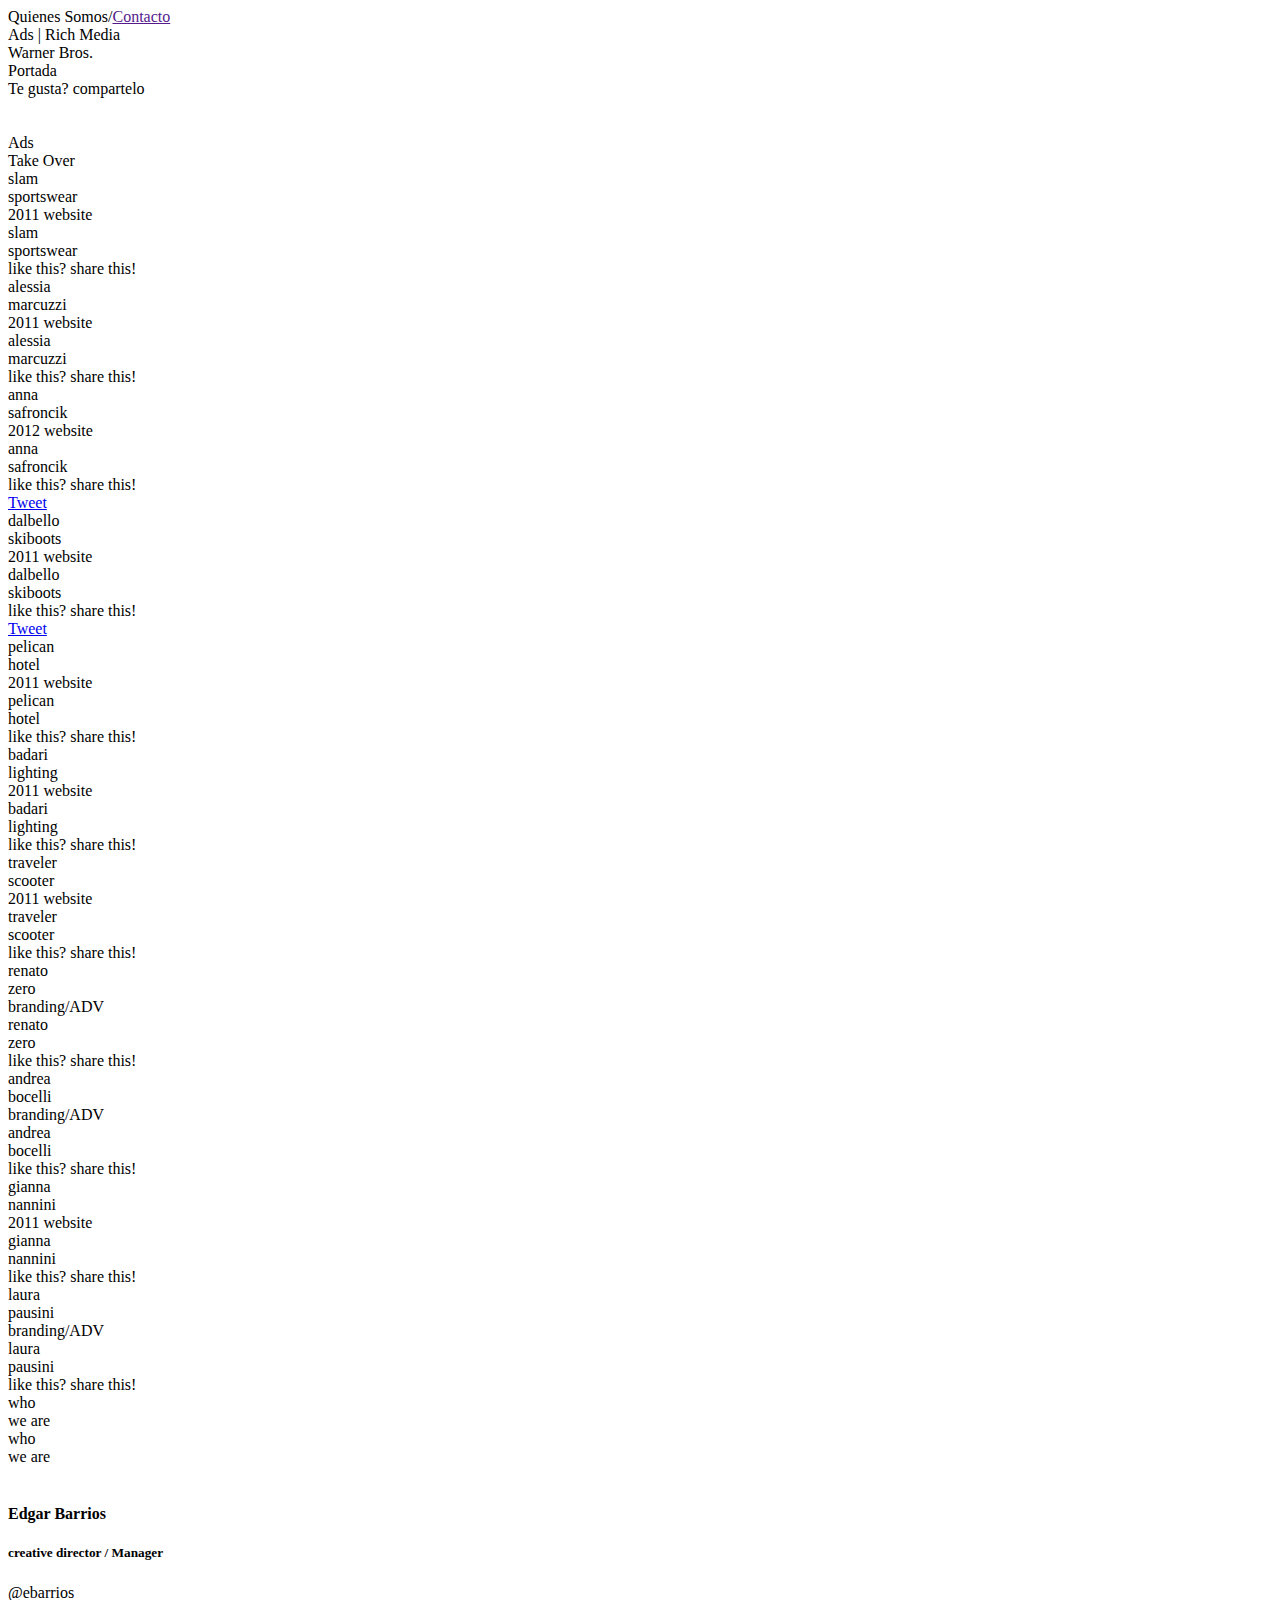
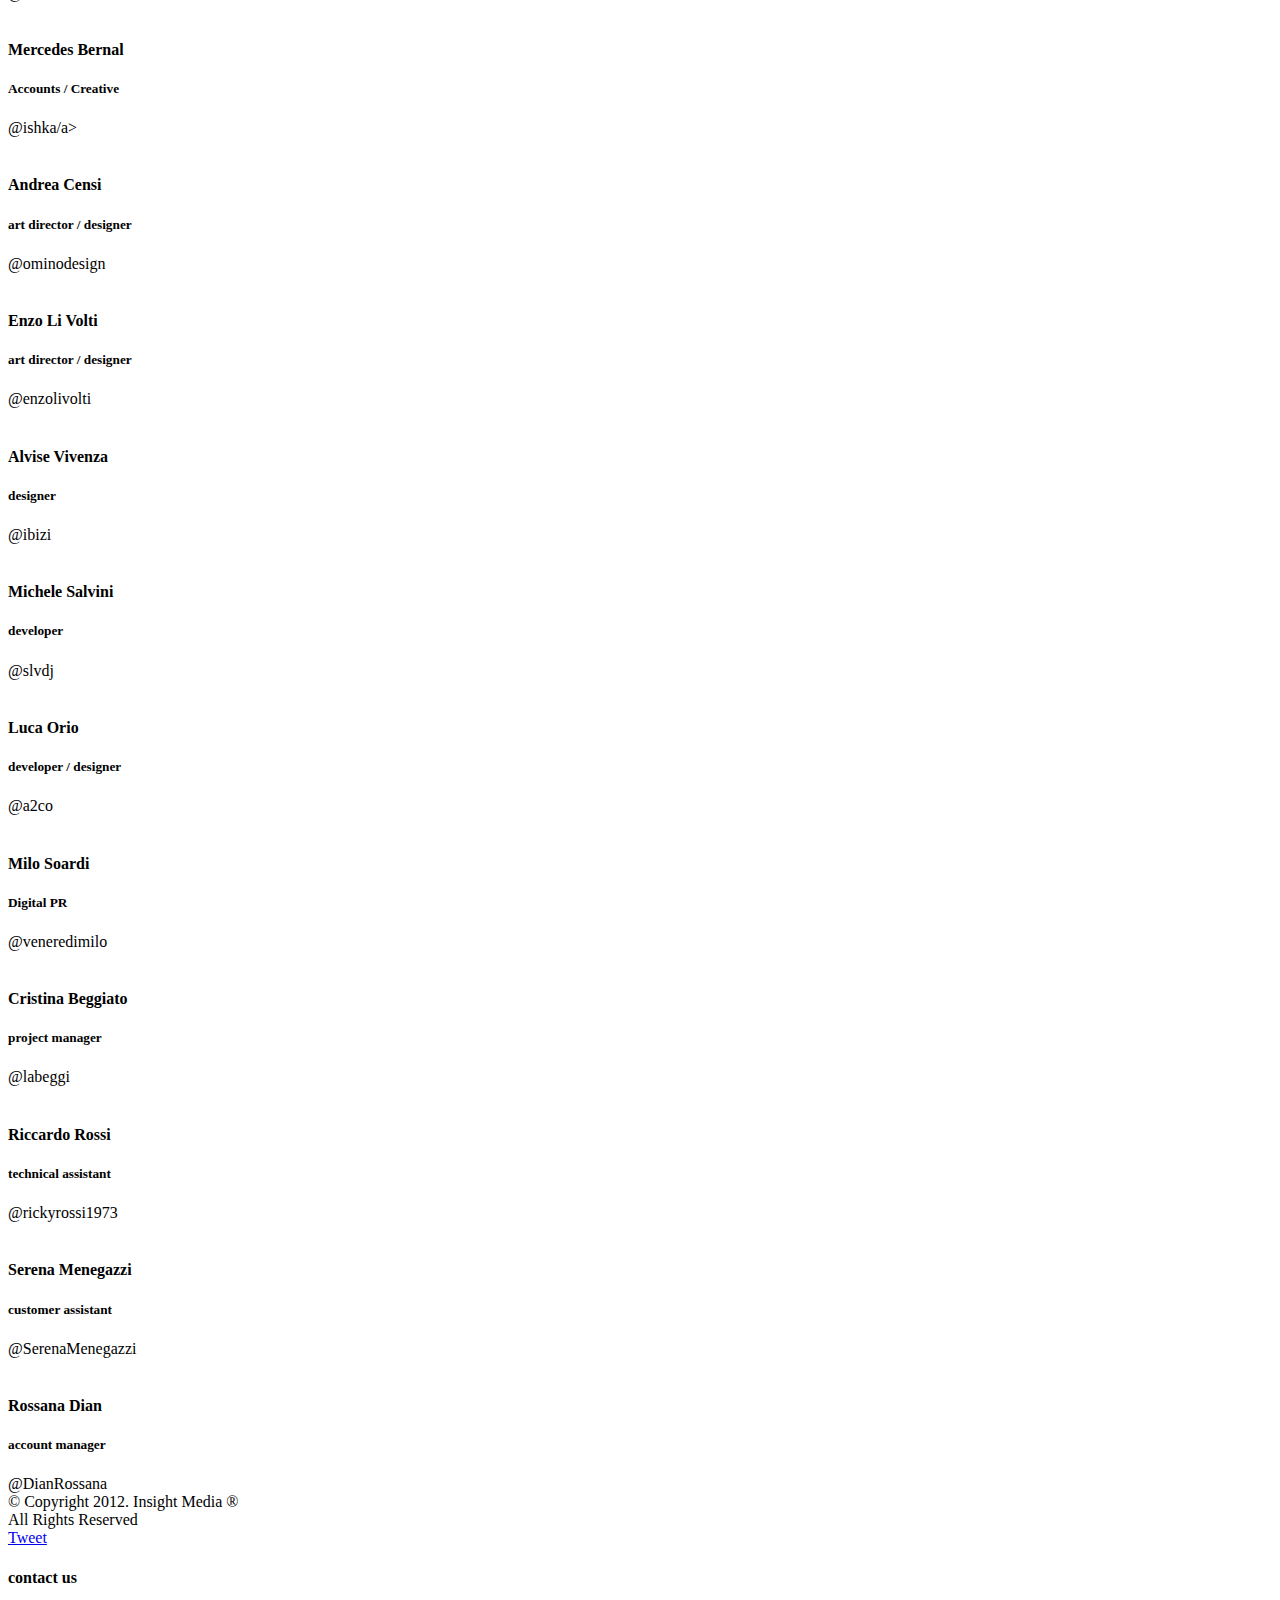
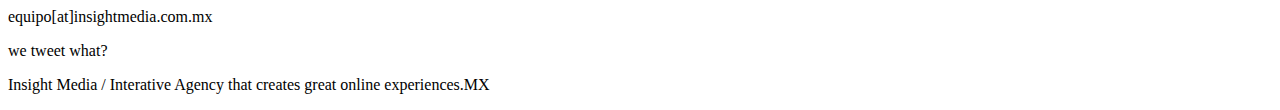
==== site/es/index.html @ fb59b944 "Merge pull request #1 from IMMX/Site-v1.23" ====
<!DOCTYPE html PUBLIC "-//W3C//DTD XHTML+RDFa 1.1//EN"
	"http://www.w3.org/MarkUp/DTD/xhtml-rdfa-2.dtd">

<html xmlns="http://www.w3.org/1999/xhtml" version="XHTML+RDFa 1.1" xmlns:og="http://ogp.me/ns#" xmlns:fb="http://www.facebook.com/2008/fbml" xml:lang="en" lang="en">
<head>
	<meta http-equiv="Content-Type" content="text/html; charset=utf-8"/>
	<meta name="description" content="" />
	<meta property="og:image" content="" />
	<meta property="og:title" content="Insight Media" />
	<meta property="og:description" content="Interactive Agency that creates great online experiences." />
	<link rel="shortcut icon" href="../images/favicon.ico" type="image/x-icon" />
	<link rel="stylesheet" href="../fonts/stylesheet.css" type="text/css" media="screen" charset="utf-8"/>
	<link rel="stylesheet" href="../css/shared.css?v=v0.2.20" type="text/css" media="screen" charset="utf-8"/>
	<!--[if IE]><link rel="stylesheet" href="../css/ie-v=v0.2.20.css" type="text/css" media="screen" charset="utf-8"/><![endif]-->
	<link rel="stylesheet" href="../css/home-v=v0.2.20.css" type="text/css" media="screen" charset="utf-8"/>

		<!-- Chang URLs to wherever Video.js files will be hosted -->
  <link href="../com.videojs/video-js.css" rel="stylesheet" type="text/css">
  <!-- video.js must be in the <head> for older IEs to work. -->
  <script src="../com.videojs/video.js"></script>

	<!-- <script type="text/javascript" src="http://maps.google.com/maps/api/js?sensor=false"></script> -->
	<!-- <script src="http://ajax.googleapis.com/ajax/libs/mootools/1.3.0/mootools-yui-compressed.js" type="text/javascript" charset="utf-8"></script> -->
	<script src="../js/lib/mootools-core-1.4.5-full-compat.js" type="text/javascript" charset="utf-8"></script>
	<script src="../js/lib/mootools-more-1.3.2.1.js" type="text/javascript" charset="utf-8"></script>
	<script src="../js/lib/powertools-1.1.0.js" type="text/javascript" charset="utf-8"></script>
	<script src="../js/lib/spin.min.js" type="text/javascript" charset="utf-8"></script>
	<script src="../js/shared.js?v=v0.2.20" type="text/javascript" charset="utf-8"></script>
	<script src="../js/home.js?v=v0.2.20" type="text/javascript" charset="utf-8"></script>

	<title>Insight Media</title>
</head>
<body id="page-home">
<style type="text/css">
#centerDiv{
	width: 100%;
	margin: 180px auto;
	text-align: center;
	background-color: transparent;
}
</style>
		
		</div><div id="header">
		<div id="logo">
			<div><div></div></div>
			<div id="loading"></div>
		</div>
		<div id="menu"><a class="who">Quienes Somos</a><span>/</span><a href="" class="contact">Contacto</a></div>
	</div>
	<div id="loadbar"></div>
	<div id="map">
	</div>
	<div id="layer"></div>
	<div id="page-content">
	<div class="project-container" name="portada">
	<div class="project portada">
		<div class="block loaded" id="portada-cover">
			<div class="highlight loaded">
				<div class="title-sx">
					<span class="project-name first">Ads | Rich Media</span><br />
					<span class="project-name second">Warner Bros.</span><br />
					<span class="descriptionas"></span>
				</div>
			</div>
			<div class="bollonzo">
				<div><span>Portada<br/></span></div>
			</div>
		</div>
		<div url="../images/portada/interior4_dongato.jpg" class="block second"><span></span></div>
		<div url="../images/portada/interior2_dongato.jpg" class="block third"><span></span></div>
		<div url="../images/portada/interior3_dongato.jpg" class="block fourth"><span></span></div>
		<div class="block share" url="../images/scozzese-design.png">
			<div class="social">
				<span class="likethis">Te gusta?</span>
				<span class="sharethis">compartelo</span>
				<div class="facebook">
					
				</div>
				<div class="twitter">
					
				</div>

			</div>
			<span></span>
		</div>
		</div>
</div>
<div class="project-container" name="takeover">
	<div class="project takeover">
		<div class="block loaded" id="takeover-cover">
			<div class="highlight loaded">
				<div class="title-sx">
					<span class="project-name first"></span><br />
					<span class="project-name second"></span><br />
					<span class="description"></span>
				</div>
			</div>
			<div class="bollonzo">
				<div><span>Ads<br />Take Over</span></div>
			</div>
		</div>
		<div url="../images/takeover/take_journey.jpg" class="block second"><span></span></div>
		<div url="../images/takeover/take_cut.jpg" class="block third"><span></span></div>
		<div url="../images/takeover/take_sprite.jpg" class="block fourth"><span></span></div>
		<div url="../images/takeover/take_gnc.jpg" class="block fifth"><span></span></div>
	</div>
</div>
<div class="project-container" name="slam">
	<div class="project slam">
		<div class="block loaded" id="slam-cover">
			<div class="highlight loaded">
				<div class="title-dx">
					<span class="project-name first">slam</span><br />
					<span class="project-name second tall">sportswear</span><br />
					<span class="description under-tall">2011 website</span>
				</div>
			</div>
			<div class="bollonzo">
				<div><span>slam<br />sportswear</span></div>
			</div>
		</div>
		<div url="../images/slam/slam01.jpg" class="block second"><span></span></div>
		<div url="../images/slam/slam02.jpg" class="block third"><span></span></div>
		<div url="../images/slam/slam03.jpg" class="block fourth"><span></span></div>
		<div url="../images/slam/slam04.jpg" class="block fifth"><span></span></div>
		<div class="block share" url="../images/scozzese-design.png">
			<div class="social">
				<span class="likethis">like this?</span>
				<span class="sharethis">share this!</span>
				<div class="facebook">
					
				</div>
				<div class="twitter">
					
				</div>
			</div>
			<span></span>
		</div>
	</div>
</div>
<div class="project-container" name="alessiamarcuzzi">
	<div class="project alessiamarcuzzi">
		<div class="block dark loaded" id="alessiamarcuzzi-cover">
			<div class="highlight loaded">
				<div class="title-sx">
					<span class="project-name first">alessia</span><br />
					<span class="project-name second">marcuzzi</span><br />
					<span class="description">2011 website</span>
				</div>
			</div>
			<div class="bollonzo">
				<div><span>alessia<br />marcuzzi</span></div>
			</div>
		</div>
		<div url="../images/alessiamarcuzzi/alessiamarcuzzi01.jpg" class="block dark second"><span></span></div>
		<div url="../images/alessiamarcuzzi/alessiamarcuzzi02.jpg"  class="block dark third"><span></span></div>
		<div url="../images/alessiamarcuzzi/alessiamarcuzzi03.jpg"  class="block dark fourth"><span></span></div>
		<div class="block share" url="../images/scozzese-design.png">
			<div class="social">
				<span class="likethis">like this?</span>
				<span class="sharethis">share this!</span>
				<div class="facebook">
					
				</div>
				<div class="twitter">
					
				</div>
			</div>
			<span></span>
		</div>
	</div>
</div>
<div class="project-container" name="annasafroncik">
	<div class="project annasafroncik">
		<div class="block dark loaded" id="annasafroncik-cover">
			<div class="highlight loaded">
				<div class="title-dx">
					<span class="project-name first">anna</span><br />
					<span class="project-name second">safroncik</span><br />
					<span class="description">2012 website</span>
				</div>
			</div>
			<div class="bollonzo">
				<div><span>anna<br />safroncik</span></div>
			</div>
		</div>
		<div url="../images/annasafroncik/annasafroncik01.jpg" class="block dark second"><span></span></div>
		<div url="../images/annasafroncik/annasafroncik02.jpg"  class="block dark third"><span></span></div>
		<div class="block share" url="../images/scozzese-design.png">
			<div class="social">
				<span class="likethis">like this?</span>
				<span class="sharethis">share this!</span>
				<div class="facebook">
					<fb:like send="false" layout="box_count" width="90" show_faces="false" href="http://www.insightmedia.commx"></fb:like>
				</div>
				<div class="twitter">
					<a href="http://twitter.com/share" class="twitter-share-button" data-text="" data-url="http://www.imedia" data-count="vertical" data-lang="it">Tweet</a>
				</div>
			</div>
			<span></span>
		</div>
	</div>
</div>
<div class="project-container" name="dalbello">
	<div class="project dalbello">
		<div class="block loaded" id="dalbello-cover">
			<div class="highlight loaded">
				<div class="title-dx">
					<span class="project-name first">dalbello</span><br />
					<span class="project-name second">skiboots</span><br />
					<span class="description">2011 website</span>
				</div>
			</div>
			<div class="bollonzo">
				<div><span>dalbello<br />skiboots</span></div>
			</div>
		</div>
		<div url="../images/dalbello/dalbello01.jpg" class="block second"><span></span></div>
		<div url="../images/dalbello/dalbello02.jpg" class="block third"><span></span></div>
		<div url="../images/dalbello/dalbello03.jpg" class="block fourth"><span></span></div>
		<div url="../images/dalbello/dalbello04.jpg" class="block fifth"><span></span></div>
		<div class="block share" url="../images/scozzese-design.png">
			<div class="social">
				<span class="likethis">like this?</span>
				<span class="sharethis">share this!</span>
				<div class="facebook">
					<fb:like send="false" layout="box_count" width="90" show_faces="false" href="http://www.insightmedia.com.mx"></fb:like>
				</div>
				<div class="twitter">
					<a href="http://twitter.com/share" class="twitter-share-button" data-text="" data-url="http://www.insightmedia.com.mx" data-count="vertical" data-lang="it">Tweet</a>
				</div>
			</div>
			<span></span>
		</div>
	</div>
</div>
<div class="project-container" name="pelicanhotel">
	<div class="project pelicanhotel">
		<div class="block dark loaded" id="pelicanhotel-cover">
			<div class="highlight loaded">
				<div class="title-sx">
					<span class="project-name first tall" style="z-index:70;">pelican</span><br />
					<span class="project-name second">hotel</span><br />
					<span class="description">2011 website</span>
				</div>
			</div>
			<div class="bollonzo">
				<div><span>pelican<br />hotel</span></div>
			</div>
		</div>
		<div url="../images/pelicanhotel/pelicanhotel01.jpg" class="block dark second"><span></span></div>
		<div url="../images/pelicanhotel/pelicanhotel02.jpg" class="block dark third"><span></span></div>
		<div url="../images/pelicanhotel/pelicanhotel03.jpg" class="block dark fourth"><span></span></div>
		<div url="../images/pelicanhotel/pelicanhotel04.jpg" class="block dark fifth"><span></span></div>
		<div class="block share" url="../images/scozzese-design.png">
			<div class="social">
				<span class="likethis">like this?</span>
				<span class="sharethis">share this!</span>
				<div class="facebook">
				
				</div>
				<div class="twitter">
					
				</div>
			</div>
			<span></span>
		</div>
	</div>
</div>
<div class="project-container" name="badarilighting">
	<div class="project badarilighting">
		<div class="block loaded" id="badarilighting-cover">
			<div class="highlight loaded">
				<div class="title-dx">
					<span class="project-name first">badari</span><br />
					<span class="project-name second tall">lighting</span><br />
					<span class="description under-tall">2011 website</span>
				</div>
			</div>
			<div class="bollonzo">
				<div><span>badari<br />lighting</span></div>
			</div>
		</div>
		<div url="../images/badarilighting/badarilighting01.jpg" class="block second"><span></span></div>
		<div url="../images/badarilighting/badarilighting02.jpg" class="block third"><span></span></div>
		<div url="../images/badarilighting/badarilighting03.jpg" class="block fourth"><span></span></div>
		<div url="../images/badarilighting/badarilighting04.jpg" class="block fifth"><span></span></div>
		<div class="block share" url="../images/scozzese-design.png">
			<div class="social">
				<span class="likethis">like this?</span>
				<span class="sharethis">share this!</span>
				<div class="facebook">
					
				</div>
				<div class="twitter">
					
				</div>
			</div>
			<span></span>
		</div>
	</div>
</div>
<div class="project-container" name="traveler">
	<div class="project traveler">
		<div class="block loaded dark" id="traveler-cover">
			<div class="highlight loaded">
				<div class="title-sx">
					<span class="project-name first">traveler</span><br />
					<span class="project-name second">scooter</span><br />
					<span class="description">2011 website</span>
				</div>
			</div>
			<div class="bollonzo">
				<div><span>traveler<br />scooter</span></div>
			</div>
		</div>
		<div url="../images/traveler/traveler01.jpg" class="block dark second"><span></span></div>
		<div url="../images/traveler/traveler02.jpg" class="block dark third"><span></span></div>
		<div url="../images/traveler/traveler03.jpg" class="block dark fourth"><span></span></div>
		<div class="block share" url="../images/scozzese-design.png">
			<div class="social">
				<span class="likethis">like this?</span>
				<span class="sharethis">share this!</span>
				<div class="facebook">
					
				</div>
				<div class="twitter">
					
				</div>
			</div>
			<span></span>
		</div>
	</div>
</div>
<div class="project-container" name="renatozero">
	<div class="project renatozero">
		<div class="block loaded" id="renatozero-cover">
			<div class="highlight loaded">
				<div class="title-dx">
					<span class="project-name first">renato</span><br />
					<span class="project-name second">zero</span><br />
					<span class="description">branding/ADV</span>
				</div>
			</div>
			<div class="bollonzo">
				<div><span>renato<br />zero</span></div>
			</div>
		</div>
		<div url="../images/renatozero/renatozero01.jpg" class="block second"><span></span></div>
		<div url="../images/renatozero/renatozero02.jpg" class="block third"><span></span></div>
		<div url="../images/renatozero/renatozero03.jpg" class="block fourth"><span></span></div>
		<div url="../images/renatozero/renatozero04.jpg" class="block fifth"><span></span></div>
		<div url="../images/renatozero/renatozero05.jpg" class="block sixth"><span></span></div>
		<div url="../images/renatozero/renatozero06.jpg" class="block seventh"><span></span></div>
		<div url="../images/renatozero/renatozero07.jpg" class="block eightieth"><span></span></div>
		<div class="block share" url="../images/scozzese-design.png">
			<div class="social">
				<span class="likethis">like this?</span>
				<span class="sharethis">share this!</span>
				<div class="facebook">
					
				</div>
				<div class="twitter">
					
				</div>
			</div>
			<span></span>
		</div>
	</div>
</div>
<div class="project-container" name="andreabocelli">
	<div class="project andreabocelli">
		<div class="block loaded" id="andreabocelli-cover">
			<div class="highlight loaded">
				<div class="title-sx">
					<span class="project-name first">andrea</span><br />
					<span class="project-name second">bocelli</span><br />
					<span class="description">branding/ADV</span>
				</div>
			</div>
			<div class="bollonzo">
				<div><span>andrea<br />bocelli</span></div>
			</div>
		</div>
		<div url="../images/andreabocelli/andreabocelli01.jpg" class="block second"><span></span></div>
		<div url="../images/andreabocelli/andreabocelli02.jpg" class="block third"><span></span></div>
		<div url="../images/andreabocelli/andreabocelli03.jpg" class="block fourth"><span></span></div>
		<div url="../images/andreabocelli/andreabocelli04.jpg" class="block fifth"><span></span></div>
		<div class="block share" url="../images/scozzese-design.png">
			<div class="social">
				<span class="likethis">like this?</span>
				<span class="sharethis">share this!</span>
				<div class="facebook">
					
				</div>
				<div class="twitter">
					
				</div>
			</div>
			<span></span>
		</div>
	</div>
</div>
<div class="project-container" name="giannanannini">
	<div class="project giannanannini">
		<div class="block loaded" id="giannanannini-cover">
			<div class="highlight loaded">
				<div class="title-dx">
					<span class="project-name first" style="z-index:70;">gianna</span><br />
					<span class="project-name second">nannini</span><br />
					<span class="description">2011 website</span>
				</div>
			</div>
			<div class="bollonzo">
				<div><span>gianna<br />nannini</span></div>
			</div>
		</div>
		<div url="../images/giannanannini/giannanannini01.jpg" class="block second"><span></span></div>
		<div url="../images/giannanannini/giannanannini02.jpg" class="block third"><span></span></div>
		<div url="../images/giannanannini/giannanannini03.jpg" class="block fourth"><span></span></div>
		<div class="block share" url="../images/scozzese-design.png">
			<div class="social">
				<span class="likethis">like this?</span>
				<span class="sharethis">share this!</span>
				<div class="facebook">
					
				</div>
				<div class="twitter">
					
				</div>
			</div>
			<span></span>
		</div>
	</div>
</div>
<div class="project-container" name="laurapausini">
	<div class="project laurapausini">
		<div class="block loaded" id="laurapausini-cover">
			<div class="highlight loaded">
				<div class="title-sx">
					<span class="project-name first">laura</span><br />
					<span class="project-name second tall">pausini</span><br />
					<span class="description under-tall">branding/ADV</span>
				</div>
			</div>
			<div class="bollonzo">
				<div><span>laura<br />pausini</span></div>
			</div>
		</div>
		<div url="../images/laurapausini/laurapausini01.jpg" class="block second"><span></span></div>
		<div url="../images/laurapausini/laurapausini02.jpg" class="block third"><span></span></div>
		<div url="../images/laurapausini/laurapausini03.jpg" class="block fourth"><span></span></div>
		<div url="../images/laurapausini/laurapausini04.jpg" class="block dark fifth"><span></span></div>
		<div class="block share" url="../images/scozzese-design.png">
			<div class="social">
				<span class="likethis">like this?</span>
				<span class="sharethis">share this!</span>
				<div class="facebook">
					
				</div>
				<div class="twitter">
					
				</div>
			</div>
			<span></span>
		</div>
	</div>
</div>
<div class="project-container" name="staff">
	<div class="project staff">
		<div class="block loaded" id="staff-cover">
			<div class="highlight loaded">
				<div class="title-sx">
					<span class="project-name first">who</span><br />
					<span class="project-name second">we are</span><br />
				</div>
			</div>
			<div class="bollonzo">
				<div><span>who<br />we are</span></div>
			</div>
		</div>
		<div class="block" url="../images/scozzese-design.png" animation-in="enterStaff" animation-out="leaveStaff">
			<div class="staff-container stefanoscozzese">
				<img src="" width="128" />
				<h4>Edgar Barrios</h4>
				<h5>creative director / Manager</h5>
				<p></p>
				<a>@ebarrios</a>
				<script type="text/javascript">
				function twitterCallBackstefanoscozzese(data) {
					$$('.staff-container.stefanoscozzese > p').set('html', data[0].text.replace(
						"/([\\n]+)/","<br />"
					));
					$$('.staff-container.stefanoscozzese > img').set('src', data[0].user.profile_image_url.replace("_normal","_reasonably_small"));
				}
				window.addEvent('load', function () {
					new Element(
						"script",
						{
							"type": "text/javascript",
							"async": true,
							"src": ""
						}
					).inject($(document.head), "bottom");
				});
				</script>
			</div>
			<span></span>
		</div>
		<div class="block" url="../images/scozzese-design.png" animation-in="enterStaff" animation-out="leaveStaff">
			<div class="staff-container MGrisi">
				<img src="" width="128" />
				<h4>Mercedes Bernal</h4>
				<h5>Accounts / Creative</h5>
				<p></p>
				<a>@ishka/a>
				<script type="text/javascript">
				function twitterCallBackMGrisi(data) {
					$$('.staff-container.MGrisi > p').set('html', data[0].text.replace(
						"/([\\n]+)/","<br />"
					));
					$$('.staff-container.MGrisi > img').set('src', data[0].user.profile_image_url.replace("_normal","_reasonably_small"));
				}
				window.addEvent('load', function () {
					new Element(
						"script",
						{
							"type": "text/javascript",
							"async": true,
							"src": ""
						}
					).inject($(document.head), "bottom");
				});
				</script>
			</div>
			<span></span>
		</div>
		<div class="block" url="../images/scozzese-design.png" animation-in="enterStaff" animation-out="leaveStaff">
			<div class="staff-container ominodesign">
				<img src="" width="128" />
				<h4>Andrea Censi</h4>
				<h5>art director / designer</h5>
				<p></p>
				<a>@ominodesign</a>
				<script type="text/javascript">
				function twitterCallBackominodesign(data) {
					$$('.staff-container.ominodesign > p').set('html', data[0].text.replace(
						"/([\\n]+)/","<br />"
					));
					$$('.staff-container.ominodesign > img').set('src', data[0].user.profile_image_url.replace("_normal","_reasonably_small"));
				}
				window.addEvent('load', function () {
					new Element(
						"script",
						{
							"type": "text/javascript",
							"async": true,
							"src": ""
						}
					).inject($(document.head), "bottom");
				});
				</script>
			</div>
			<span></span>
		</div>
		<div class="block" url="../images/scozzese-design.png" animation-in="enterStaff" animation-out="leaveStaff">
			<div class="staff-container enzolivolti">
				<img src="" width="128" />
				<h4>Enzo Li Volti</h4>
				<h5>art director / designer</h5>
				<p></p>
				<a>@enzolivolti</a>
				<script type="text/javascript">
				function twitterCallBackenzolivolti(data) {
					$$('.staff-container.enzolivolti > p').set('html', data[0].text.replace(
						"/([\\n]+)/","<br />"
					));
					$$('.staff-container.enzolivolti > img').set('src', data[0].user.profile_image_url.replace("_normal","_reasonably_small"));
				}
				window.addEvent('load', function () {
					new Element(
						"script",
						{
							"type": "text/javascript",
							"async": true,
							"src": ""
						}
					).inject($(document.head), "bottom");
				});
				</script>
			</div>
			<span></span>
		</div>
		<div class="block" url="../images/scozzese-design.png" animation-in="enterStaff" animation-out="leaveStaff">
			<div class="staff-container ibizi">
				<img src="" width="128" />
				<h4>Alvise Vivenza</h4>
				<h5>designer</h5>
				<p></p>
				<a>@ibizi</a>
				<script type="text/javascript">
				function twitterCallBackibizi(data) {
					$$('.staff-container.ibizi > p').set('html', data[0].text.replace(
						"/([\\n]+)/","<br />"
					));
					$$('.staff-container.ibizi > img').set('src', data[0].user.profile_image_url.replace("_normal","_reasonably_small"));
				}
				window.addEvent('load', function () {
					new Element(
						"script",
						{
							"type": "text/javascript",
							"async": true,
							"src": ""
						}
					).inject($(document.head), "bottom");
				});
				</script>
			</div>
			<span></span>
		</div>
		<div class="block" url="../images/scozzese-design.png" animation-in="enterStaff" animation-out="leaveStaff">
			<div class="staff-container slvdj">
				<img src="" width="128" />
				<h4>Michele Salvini</h4>
				<h5>developer</h5>
				<p></p>
				<a>@slvdj</a>
				<script type="text/javascript">
				function twitterCallBackslvdj(data) {
					$$('.staff-container.slvdj > p').set('html', data[0].text.replace(
						"/([\\n]+)/","<br />"
					));
					$$('.staff-container.slvdj > img').set('src', data[0].user.profile_image_url.replace("_normal","_reasonably_small"));
				}
				window.addEvent('load', function () {
					new Element(
						"script",
						{
							"type": "text/javascript",
							"async": true,
							"src": ""
						}
					).inject($(document.head), "bottom");
				});
				</script>
			</div>
			<span></span>
		</div>
		<div class="block" url="../images/scozzese-design.png" animation-in="enterStaff" animation-out="leaveStaff">
			<div class="staff-container a2co">
				<img src="" width="128" />
				<h4>Luca Orio</h4>
				<h5>developer / designer</h5>
				<p></p>
				<a>@a2co</a>
				<script type="text/javascript">
				function twitterCallBacka2co(data) {
					$$('.staff-container.a2co > p').set('html', data[0].text.replace(
						"/([\\n]+)/","<br />"
					));
					$$('.staff-container.a2co > img').set('src', data[0].user.profile_image_url.replace("_normal","_reasonably_small"));
				}
				window.addEvent('load', function () {
					new Element(
						"script",
						{
							"type": "text/javascript",
							"async": true,
							"src": ""
						}
					).inject($(document.head), "bottom");
				});
				</script>
			</div>
			<span></span>
		</div>
		<div class="block" url="../images/scozzese-design.png" animation-in="enterStaff" animation-out="leaveStaff">
			<div class="staff-container veneredimilo">
				<img src="" width="128" />
				<h4>Milo Soardi</h4>
				<h5>Digital PR</h5>
				<p></p>
				<a>@veneredimilo</a>
				<script type="text/javascript">
				function twitterCallBackveneredimilo(data) {
					$$('.staff-container.veneredimilo > p').set('html', data[0].text.replace(
						"/([\\n]+)/","<br />"
					));
					$$('.staff-container.veneredimilo > img').set('src', data[0].user.profile_image_url.replace("_normal","_reasonably_small"));
				}
				window.addEvent('load', function () {
					new Element(
						"script",
						{
							"type": "text/javascript",
							"async": true,
							"src": ""
						}
					).inject($(document.head), "bottom");
				});
				</script>
			</div>
			<span></span>
		</div>
		<div class="block" url="../images/scozzese-design.png" animation-in="enterStaff" animation-out="leaveStaff">
			<div class="staff-container labeggi">
				<img src="" width="128" />
				<h4>Cristina Beggiato</h4>
				<h5>project manager</h5>
				<p></p>
				<a>@labeggi</a>
				<script type="text/javascript">
				function twitterCallBacklabeggi(data) {
					$$('.staff-container.labeggi > p').set('html', data[0].text.replace(
						"/([\\n]+)/","<br />"
					));
					$$('.staff-container.labeggi > img').set('src', data[0].user.profile_image_url.replace("_normal","_reasonably_small"));
				}
				window.addEvent('load', function () {
					new Element(
						"script",
						{
							"type": "text/javascript",
							"async": true,
							"src": ""
						}
					).inject($(document.head), "bottom");
				});
				</script>
			</div>
			<span></span>
		</div>
		<div class="block" url="../images/scozzese-design.png" animation-in="enterStaff" animation-out="leaveStaff">
			<div class="staff-container rickyrossi1973">
				<img src="" width="128" />
				<h4>Riccardo Rossi</h4>
				<h5>technical assistant</h5>
				<p></p>
				<a>@rickyrossi1973</a>
				<script type="text/javascript">
				function twitterCallBackrickyrossi1973(data) {
					$$('.staff-container.rickyrossi1973 > p').set('html', data[0].text.replace(
						"/([\\n]+)/","<br />"
					));
					$$('.staff-container.rickyrossi1973 > img').set('src', data[0].user.profile_image_url.replace("_normal","_reasonably_small"));
				}
				window.addEvent('load', function () {
					new Element(
						"script",
						{
							"type": "text/javascript",
							"async": true,
							"src": ""
						}
					).inject($(document.head), "bottom");
				});
				</script>
			</div>
			<span></span>
		</div>
		<div class="block" url="../images/scozzese-design.png" animation-in="enterStaff" animation-out="leaveStaff">
			<div class="staff-container SerenaMenegazzi">
				<img src="" width="128" />
				<h4>Serena Menegazzi</h4>
				<h5>customer assistant</h5>
				<p></p>
				<a>@SerenaMenegazzi</a>
				<script type="text/javascript">
				function twitterCallBackSerenaMenegazzi(data) {
					$$('.staff-container.SerenaMenegazzi > p').set('html', data[0].text.replace(
						"/([\\n]+)/","<br />"
					));
					$$('.staff-container.SerenaMenegazzi > img').set('src', data[0].user.profile_image_url.replace("_normal","_reasonably_small"));
				}
				window.addEvent('load', function () {
					new Element(
						"script",
						{
							"type": "text/javascript",
							"async": true,
							"src": ""
						}
					).inject($(document.head), "bottom");
				});
				</script>
			</div>
			<span></span>
		</div>
		<div class="block" url="../images/scozzese-design.png" animation-in="enterStaff" animation-out="leaveStaff">
			<div class="staff-container DianRossana">
				<img src="" width="128" />
				<h4>Rossana Dian</h4>
				<h5>account manager</h5>
				<p></p>
				<a>@DianRossana</a>
				<script type="text/javascript">
				function twitterCallBackDianRossana(data) {
					$$('.staff-container.DianRossana > p').set('html', data[0].text.replace(
						"/([\\n]+)/","<br />"
					));
					$$('.staff-container.DianRossana > img').set('src', data[0].user.profile_image_url.replace("_normal","_reasonably_small"));
				}
				window.addEvent('load', function () {
					new Element(
						"script",
						{
							"type": "text/javascript",
							"async": true,
							"src": ""
						}
					).inject($(document.head), "bottom");
				});
				</script>
			</div>
			<span></span>
		</div>
	</div>
</div>
<div class="project-container" id="footer-container" name="contacts">
	<div class="project">
		<div class="block loaded" id="footer">
			<div class="container">
				<div class="data">
					<span>© Copyright 2012. Insight Media ®<br />
All Rights Reserved</span>
				</div>
				<div class="social">
					<div>
						<a href="http://twitter.com/share" class="twitter-share-button" data-text="" data-count="horizontal" data-lang="it">Tweet</a>
						<script type="text/javascript" src="http://platform.twitter.com/widgets.js"></script>
					</div>
					<div class="google">
						<g:plusone size="medium" href="http://www.insightmedia.com.mx"></g:plusone>
					</div>
					<div class="facebook">
						<fb:like send="false" layout="button_count" width="90" show_faces="false" href="http://insightmedia.com.mx"></fb:like>
					</div>
				</div>
			</div>
			<div id="mailbutton">
				<h4>contact us</h4>
				<p id="mailto">equipo[at]insightmedia.com.mx</p>
			</div>
			<div class="sep">
				<div class="links">
					<a target="_blank" href="http://twitter.com/#!/imedia" class="twitter"></a>
					<a target="_blank" href="http://www.facebook.com/imedia" class="facebook"></a>
				</div>
			</div>
			<p id="wetweetwhat">we tweet what?</p>
			<div id="tweet">
			</div>
			<div class="sep"></div>
			<p id="claim">Insight Media / Interative Agency that creates great online experiences.<span id="seeya">MX</span></p>

		</div>
	</div>
</div>	</div>
	<div id="fb-root"></div>
	<script type="text/javascript">
		(function(d, s, id) {
			var js, fjs = d.getElementsByTagName(s)[0];
			if (d.getElementById(id)) {return;}
			js = d.createElement(s); js.id = id;
			js.src = "//connect.facebook.net/en_US/all.js#appId=&xfbml=1";
			fjs.parentNode.insertBefore(js, fjs);
		}(document, 'script', 'facebook-jssdk'));
		window.___gcfg = {lang: 'it'};
		(function() {
			var po = document.createElement('script'); po.type = 'text/javascript'; po.async = true;
			po.src = 'https://apis.google.com/js/plusone.js';
			var s = document.getElementsByTagName('script')[0]; s.parentNode.insertBefore(po, s);
		})();
		var gaJsHost = (("https:" == document.location.protocol) ? "https://ssl." : "http://www.");
		document.write(unescape("%3Cscript src='" + gaJsHost + "google-analytics.com/ga.js' type='text/javascript'%3E%3C/script%3E"));
		try {
			var pageTracker = _gat._getTracker("UA-2813872-10000");
			pageTracker._trackPageview();
		} catch(err) {}
	</script>

</body>
</html>
<!-- Localized -->
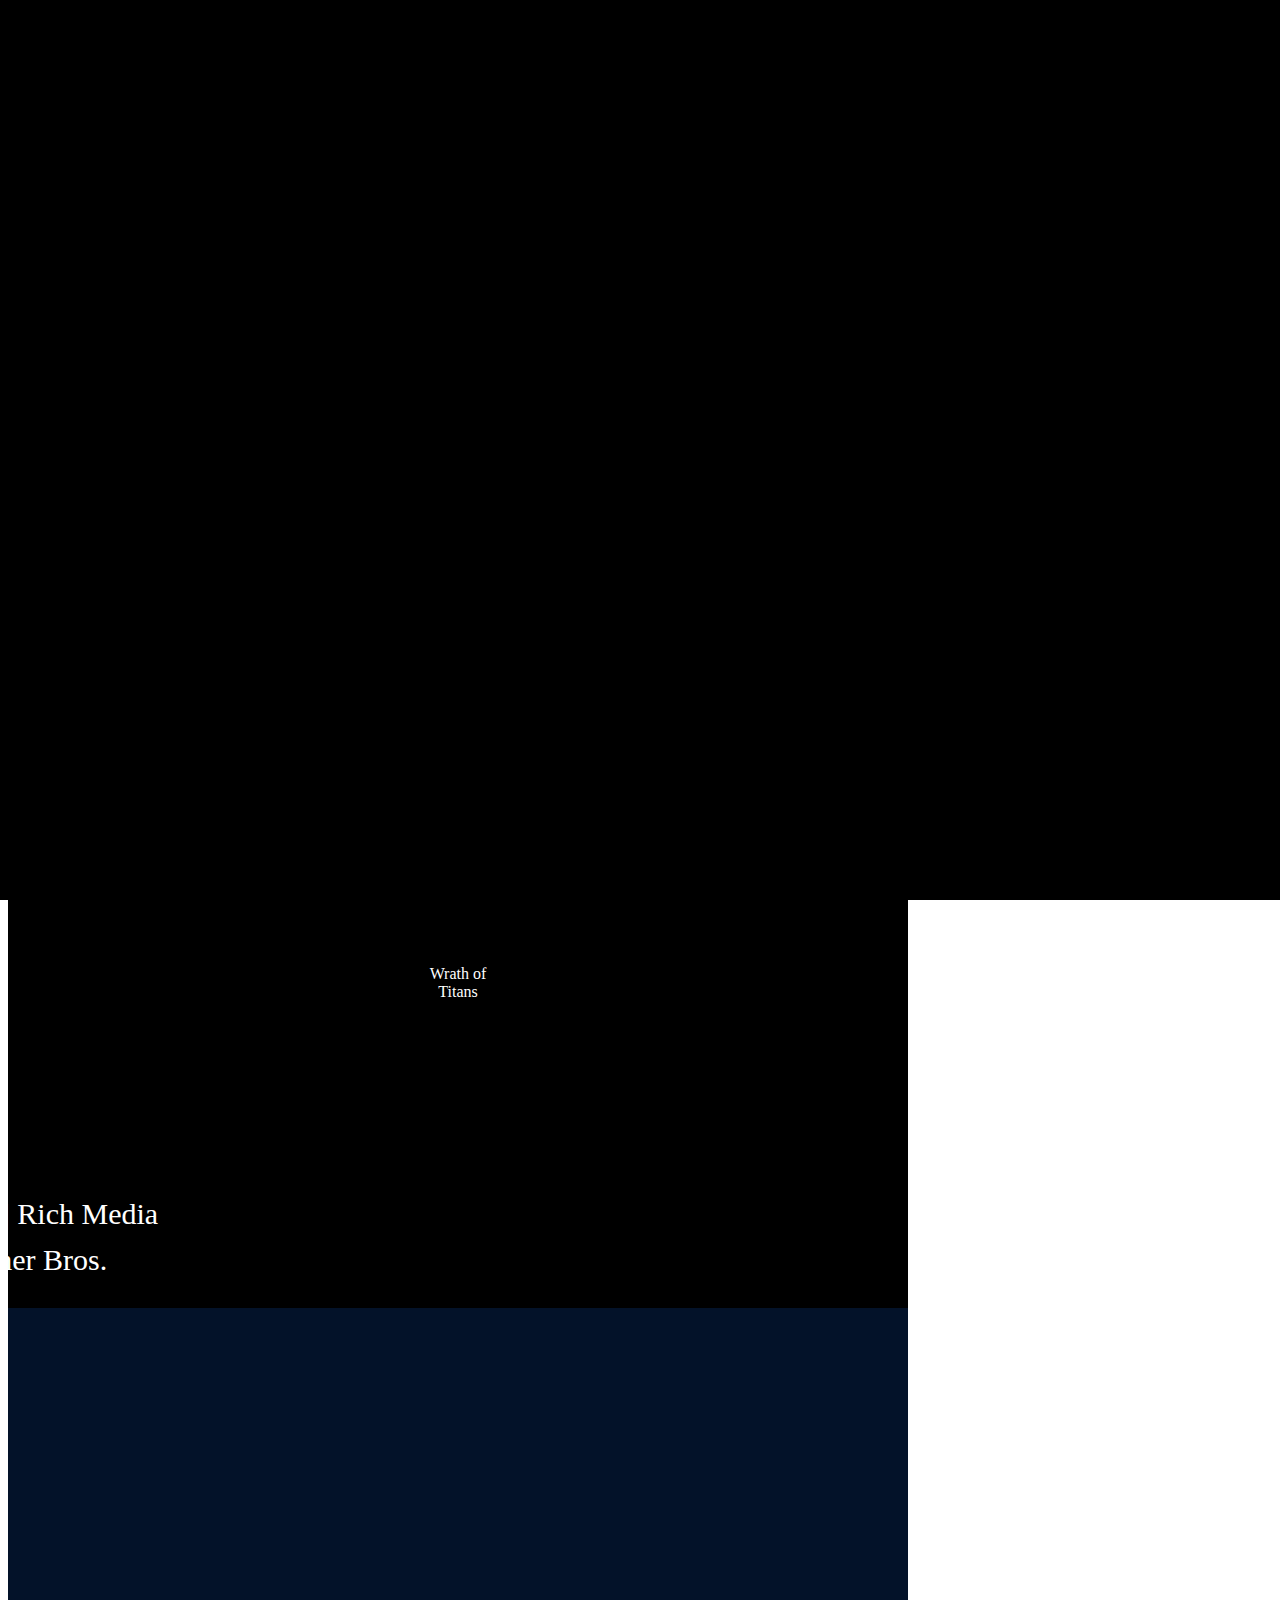
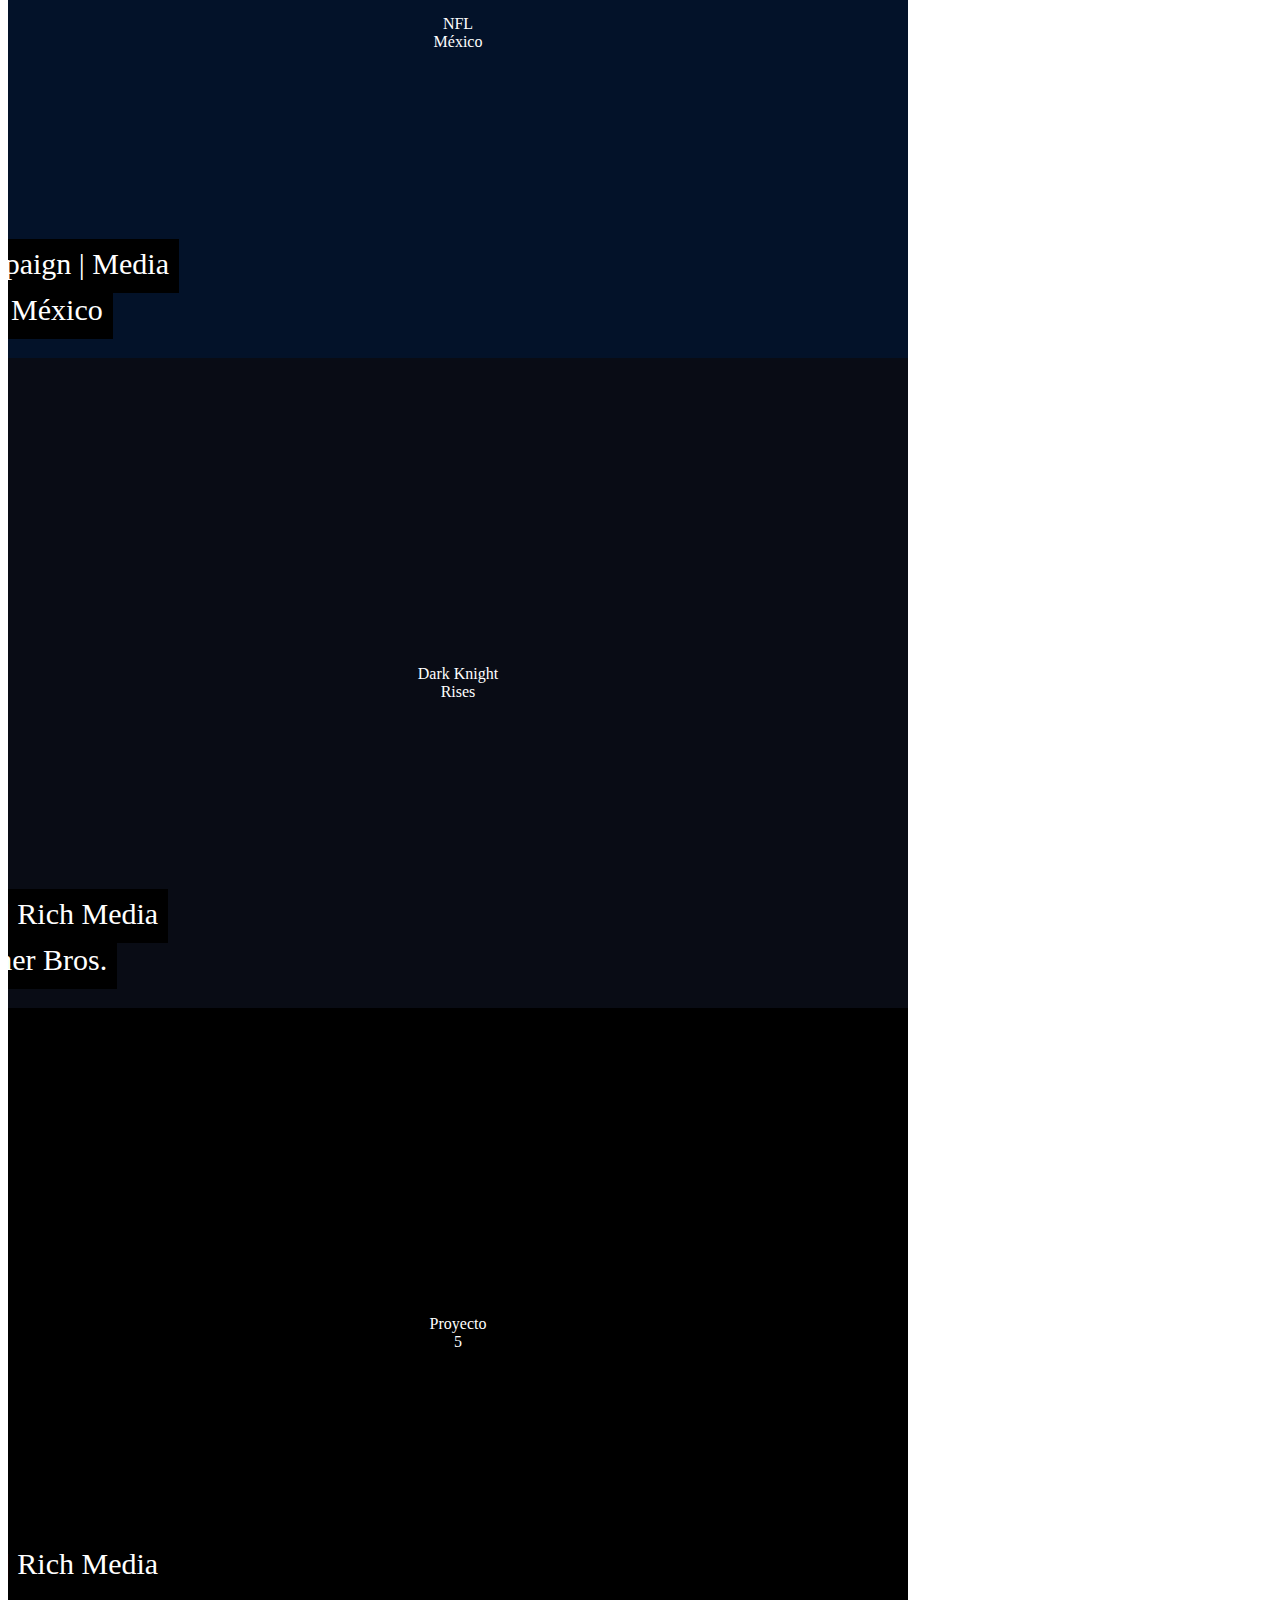
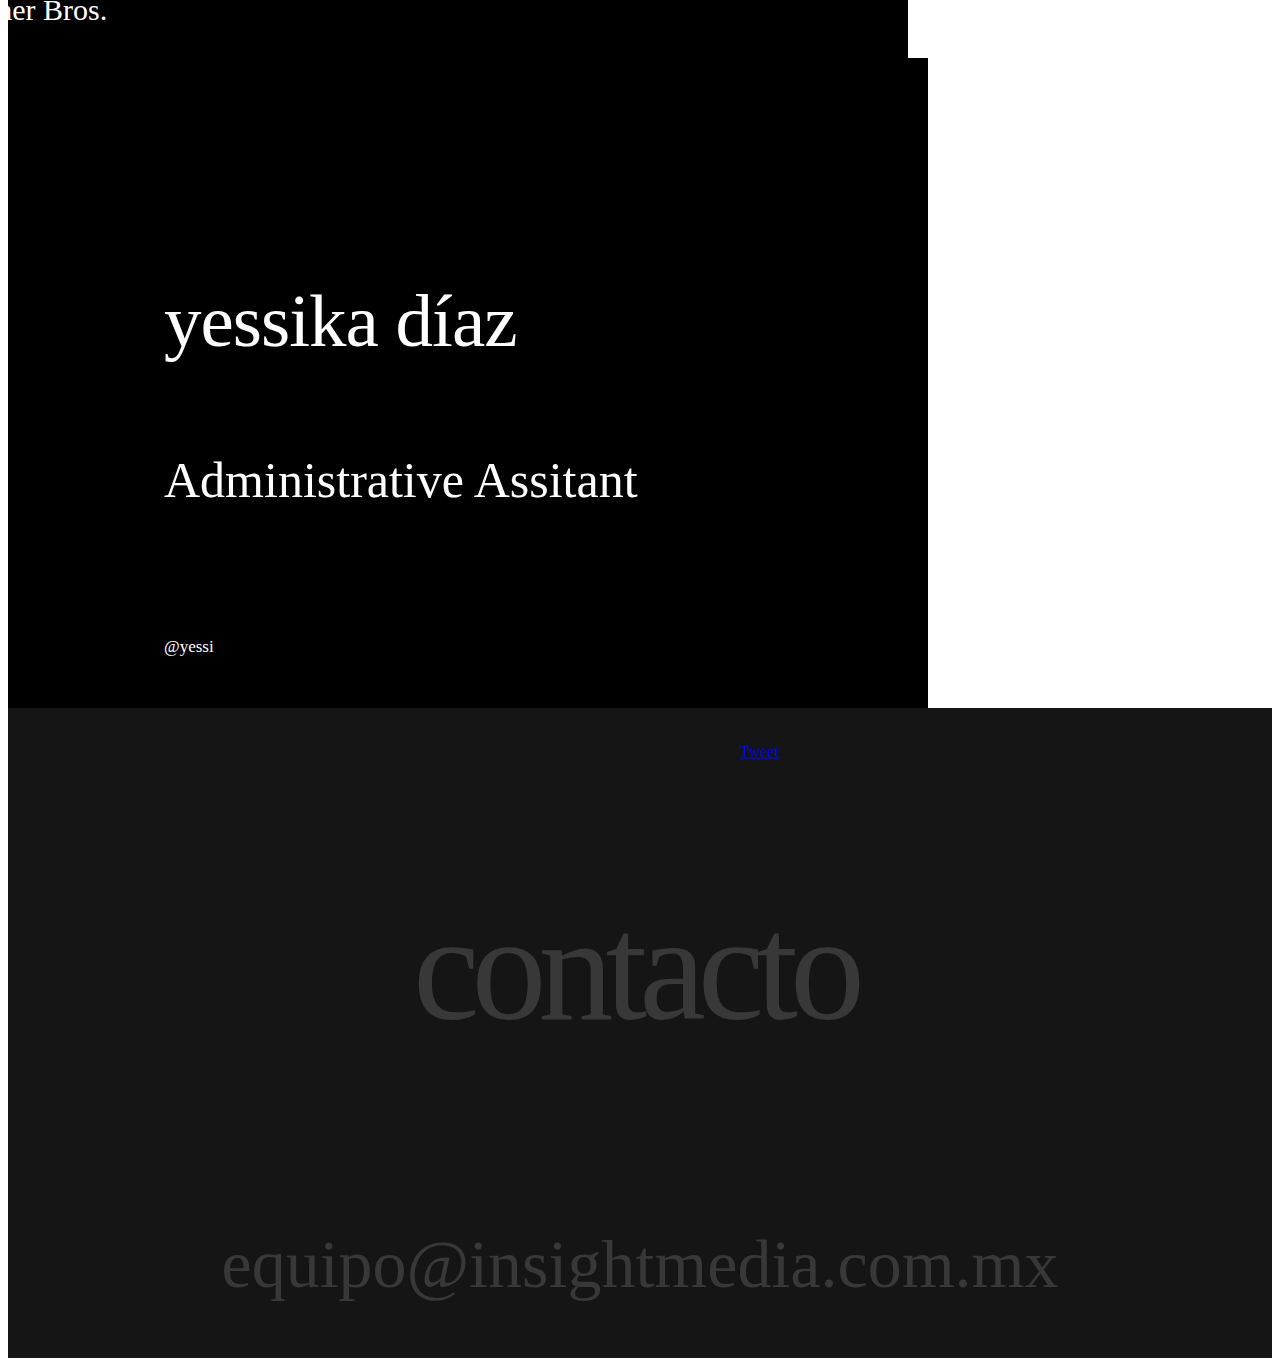
==== commit 889bdae8: "Site 1.25" ====
--- a/site/es/index.html
+++ b/site/es/index.html
@@ -11,24 +11,23 @@
 	<link rel="shortcut icon" href="../images/favicon.ico" type="image/x-icon" />
 	<link rel="stylesheet" href="../fonts/stylesheet.css" type="text/css" media="screen" charset="utf-8"/>
 	<link rel="stylesheet" href="../css/shared.css?v=v0.2.20" type="text/css" media="screen" charset="utf-8"/>
-	<!--[if IE]><link rel="stylesheet" href="../css/ie-v=v0.2.20.css" type="text/css" media="screen" charset="utf-8"/><![endif]-->
+	<!--[if IE]>
+	<link rel="stylesheet" href="../css/ie-v=v0.2.20.css" type="text/css" media="screen" charset="utf-8"/>
+	<![endif]-->
 	<link rel="stylesheet" href="../css/home-v=v0.2.20.css" type="text/css" media="screen" charset="utf-8"/>
 
-		<!-- Chang URLs to wherever Video.js files will be hosted -->
-  <link href="../com.videojs/video-js.css" rel="stylesheet" type="text/css">
-  <!-- video.js must be in the <head> for older IEs to work. -->
-  <script src="../com.videojs/video.js"></script>
-
-	<!-- <script type="text/javascript" src="http://maps.google.com/maps/api/js?sensor=false"></script> -->
-	<!-- <script src="http://ajax.googleapis.com/ajax/libs/mootools/1.3.0/mootools-yui-compressed.js" type="text/javascript" charset="utf-8"></script> -->
-	<script src="../js/lib/mootools-core-1.4.5-full-compat.js" type="text/javascript" charset="utf-8"></script>
-	<script src="../js/lib/mootools-more-1.3.2.1.js" type="text/javascript" charset="utf-8"></script>
-	<script src="../js/lib/powertools-1.1.0.js" type="text/javascript" charset="utf-8"></script>
-	<script src="../js/lib/spin.min.js" type="text/javascript" charset="utf-8"></script>
-	<script src="../js/shared.js?v=v0.2.20" type="text/javascript" charset="utf-8"></script>
-	<script src="../js/home.js?v=v0.2.20" type="text/javascript" charset="utf-8"></script>
-
-	<title>Insight Media</title>
+	<!-- <script type="text/javascript" src="http://maps.google.com/maps/api/js?sensor=false"></script>
+-->
+<!-- <script src="http://ajax.googleapis.com/ajax/libs/mootools/1.3.0/mootools-yui-compressed.js" type="text/javascript" charset="utf-8"></script>
+-->
+<script src="../js/lib/mootools-core-1.4.5-full-compat.js" type="text/javascript" charset="utf-8"></script>
+<script src="../js/lib/mootools-more-1.3.2.1.js" type="text/javascript" charset="utf-8"></script>
+<script src="../js/lib/powertools-1.1.0.js" type="text/javascript" charset="utf-8"></script>
+<script src="../js/lib/spin.min.js" type="text/javascript" charset="utf-8"></script>
+<script src="../js/shared.js?v=v0.2.20" type="text/javascript" charset="utf-8"></script>
+<script src="../js/home.js?v=v0.2.20" type="text/javascript" charset="utf-8"></script>
+
+<title>Insight Media</title>
 </head>
 <body id="page-home">
 <style type="text/css">
@@ -39,459 +38,238 @@
 	background-color: transparent;
 }
 </style>
-		
-		</div><div id="header">
-		<div id="logo">
-			<div><div></div></div>
-			<div id="loading"></div>
-		</div>
-		<div id="menu"><a class="who">Quienes Somos</a><span>/</span><a href="" class="contact">Contacto</a></div>
-	</div>
-	<div id="loadbar"></div>
-	<div id="map">
-	</div>
-	<div id="layer"></div>
-	<div id="page-content">
-	<div class="project-container" name="portada">
-	<div class="project portada">
-		<div class="block loaded" id="portada-cover">
+
+<div id="header">
+<div id="logo">
+<div>
+	<div></div>
+</div>
+<div id="loading"></div>
+</div>
+<div id="menu">
+<a class="who">Quienes somos</a>
+<span>/</span>
+<a href="" class="contact">Contacto</a>
+</div>
+</div>
+<div id="loadbar"></div>
+<div id="map"></div>
+<div id="layer"></div>
+<div id="page-content">
+
+<div class="project-container" name="proyecto1">
+	<div class="project proyecto1">
+		<div class="block loaded" id="proyecto1-cover">
 			<div class="highlight loaded">
 				<div class="title-sx">
 					<span class="project-name first">Ads | Rich Media</span><br />
 					<span class="project-name second">Warner Bros.</span><br />
-					<span class="descriptionas"></span>
+					<span class="description"></span>
 				</div>
 			</div>
 			<div class="bollonzo">
-				<div><span>Portada<br/></span></div>
-			</div>
-		</div>
-		<div url="../images/portada/interior4_dongato.jpg" class="block second"><span></span></div>
-		<div url="../images/portada/interior2_dongato.jpg" class="block third"><span></span></div>
-		<div url="../images/portada/interior3_dongato.jpg" class="block fourth"><span></span></div>
-		<div class="block share" url="../images/scozzese-design.png">
+				<div><span>Don Gato<br/></span></div>
+			</div>
+		</div>
+		<div url="../images/proyecto1/interior1.jpg" class="block second"><span></span></div>
+		<div url="../images/proyecto1/interior2.jpg" class="block third"><span></span></div>
+		<div url="../images/proyecto1/interior3.jpg" class="block fourth"><span></span></div>
+
+		<div class="block share" url="../images/im-design.png">
 			<div class="social">
-				<span class="likethis">Te gusta?</span>
-				<span class="sharethis">compartelo</span>
+				<span class="likethis">¿Te gusta?</span>
+				<span class="sharethis">compártelo</span>
 				<div class="facebook">
-					
+					<fb:like send="false" layout="box_count" width="90" show_faces="false" href="http://www.insightmedia.com.mx"></fb:like>
 				</div>
 				<div class="twitter">
-					
-				</div>
-
-			</div>
-			<span></span>
-		</div>
-		</div>
-</div>
-<div class="project-container" name="takeover">
-	<div class="project takeover">
-		<div class="block loaded" id="takeover-cover">
+					<a href="http://twitter.com/share" class="twitter-share-button" data-text="" data-url="http://www.insightmedia.com.mx/proyecto1" data-count="vertical" data-lang="es">Tweet</a>
+				</div>
+			</div>
+			<span></span>
+		</div>
+
+	</div>
+</div>
+
+<div class="project-container" name="proyecto2">
+	<div class="project proyecto2">
+		<div class="block loaded" id="proyecto2-cover">
 			<div class="highlight loaded">
 				<div class="title-sx">
-					<span class="project-name first"></span><br />
-					<span class="project-name second"></span><br />
+					<span class="project-name first">Ads | Rich Media</span><br />
+					<span class="project-name second">Warner Bros.</span><br />
 					<span class="description"></span>
 				</div>
 			</div>
 			<div class="bollonzo">
-				<div><span>Ads<br />Take Over</span></div>
-			</div>
-		</div>
-		<div url="../images/takeover/take_journey.jpg" class="block second"><span></span></div>
-		<div url="../images/takeover/take_cut.jpg" class="block third"><span></span></div>
-		<div url="../images/takeover/take_sprite.jpg" class="block fourth"><span></span></div>
-		<div url="../images/takeover/take_gnc.jpg" class="block fifth"><span></span></div>
-	</div>
-</div>
-<div class="project-container" name="slam">
-	<div class="project slam">
-		<div class="block loaded" id="slam-cover">
-			<div class="highlight loaded">
-				<div class="title-dx">
-					<span class="project-name first">slam</span><br />
-					<span class="project-name second tall">sportswear</span><br />
-					<span class="description under-tall">2011 website</span>
-				</div>
-			</div>
-			<div class="bollonzo">
-				<div><span>slam<br />sportswear</span></div>
-			</div>
-		</div>
-		<div url="../images/slam/slam01.jpg" class="block second"><span></span></div>
-		<div url="../images/slam/slam02.jpg" class="block third"><span></span></div>
-		<div url="../images/slam/slam03.jpg" class="block fourth"><span></span></div>
-		<div url="../images/slam/slam04.jpg" class="block fifth"><span></span></div>
-		<div class="block share" url="../images/scozzese-design.png">
+				<div><span>Wrath of<br/>Titans</span></div>
+			</div>
+		</div>
+		<div url="../images/proyecto2/interior1.jpg" class="block second"><span></span></div>
+		<div url="../images/proyecto2/interior2.jpg" class="block third"><span></span></div>
+		<div url="../images/proyecto2/interior3.jpg" class="block fourth"><span></span></div>
+
+		<div class="block share" url="../images/im-design.png">
 			<div class="social">
-				<span class="likethis">like this?</span>
-				<span class="sharethis">share this!</span>
+				<span class="likethis">¿Te gusta?</span>
+				<span class="sharethis">compártelo</span>
 				<div class="facebook">
-					
+					<fb:like send="false" layout="box_count" width="90" show_faces="false" href="http://www.insightmedia.com.mx"></fb:like>
 				</div>
 				<div class="twitter">
-					
-				</div>
-			</div>
-			<span></span>
-		</div>
-	</div>
-</div>
-<div class="project-container" name="alessiamarcuzzi">
-	<div class="project alessiamarcuzzi">
-		<div class="block dark loaded" id="alessiamarcuzzi-cover">
+					<a href="http://twitter.com/share" class="twitter-share-button" data-text="" data-url="http://www.insightmedia.com.mx/proyecto1" data-count="vertical" data-lang="es">Tweet</a>
+				</div>
+			</div>
+			<span></span>
+		</div>
+		
+	</div>
+</div>
+
+
+<div class="project-container" name="proyecto3">
+	<div class="project proyecto3">
+		<div class="block loaded" id="proyecto3-cover">
 			<div class="highlight loaded">
 				<div class="title-sx">
-					<span class="project-name first">alessia</span><br />
-					<span class="project-name second">marcuzzi</span><br />
-					<span class="description">2011 website</span>
+					<span class="project-name first">Campaign | Media</span><br />
+					<span class="project-name second">NFL México</span><br />
+					<span class="description"></span>
 				</div>
 			</div>
 			<div class="bollonzo">
-				<div><span>alessia<br />marcuzzi</span></div>
-			</div>
-		</div>
-		<div url="../images/alessiamarcuzzi/alessiamarcuzzi01.jpg" class="block dark second"><span></span></div>
-		<div url="../images/alessiamarcuzzi/alessiamarcuzzi02.jpg"  class="block dark third"><span></span></div>
-		<div url="../images/alessiamarcuzzi/alessiamarcuzzi03.jpg"  class="block dark fourth"><span></span></div>
-		<div class="block share" url="../images/scozzese-design.png">
+				<div><span>NFL<br/>México</span></div>
+			</div>
+		</div>
+		<div url="../images/proyecto3/interior1.jpg" class="block second"><span></span></div>
+		<div url="../images/proyecto3/interior2.jpg" class="block third"><span></span></div>
+		<div url="../images/proyecto3/interior3.jpg" class="block fourth"><span></span></div>
+
+		<div class="block share" url="../images/im-design.png">
 			<div class="social">
-				<span class="likethis">like this?</span>
-				<span class="sharethis">share this!</span>
+				<span class="likethis">¿Te gusta?</span>
+				<span class="sharethis">compártelo</span>
 				<div class="facebook">
-					
+					<fb:like send="false" layout="box_count" width="90" show_faces="false" href="http://www.insightmedia.com.mx/"></fb:like>
 				</div>
 				<div class="twitter">
-					
-				</div>
-			</div>
-			<span></span>
-		</div>
-	</div>
-</div>
-<div class="project-container" name="annasafroncik">
-	<div class="project annasafroncik">
-		<div class="block dark loaded" id="annasafroncik-cover">
+					<a href="http://twitter.com/share" class="twitter-share-button" data-text="" data-url="http://www.insightmedia.com.mx/proyecto1" data-count="vertical" data-lang="es">Tweet</a>
+				</div>
+			</div>
+			<span></span>
+		</div>
+
+
+	</div>
+</div>
+
+<div class="project-container" name="proyecto4">
+	<div class="project proyecto4">
+		<div class="block loaded" id="proyecto4-cover">
 			<div class="highlight loaded">
-				<div class="title-dx">
-					<span class="project-name first">anna</span><br />
-					<span class="project-name second">safroncik</span><br />
-					<span class="description">2012 website</span>
+				<div class="title-sx">
+					<span class="project-name first">Ads | Rich Media</span><br />
+					<span class="project-name second">Warner Bros.</span><br />
+					<span class="description"></span>
 				</div>
 			</div>
 			<div class="bollonzo">
-				<div><span>anna<br />safroncik</span></div>
-			</div>
-		</div>
-		<div url="../images/annasafroncik/annasafroncik01.jpg" class="block dark second"><span></span></div>
-		<div url="../images/annasafroncik/annasafroncik02.jpg"  class="block dark third"><span></span></div>
-		<div class="block share" url="../images/scozzese-design.png">
+				<div><span>Dark Knight<br/>Rises</span></div>
+			</div>
+		</div>
+		<div url="../images/proyecto4/interior1.jpg" class="block second"><span></span></div>
+		<div url="../images/proyecto4/interior2.jpg" class="block third"><span></span></div>
+		<div url="../images/proyecto4/interior3.jpg" class="block fourth"><span></span></div>
+		<div url="../images/proyecto4/interior4.jpg" class="block fifth"><span></span></div>
+
+		<div class="block share" url="../images/im-design.png">
 			<div class="social">
-				<span class="likethis">like this?</span>
-				<span class="sharethis">share this!</span>
-				<div class="facebook">
-					<fb:like send="false" layout="box_count" width="90" show_faces="false" href="http://www.insightmedia.commx"></fb:like>
-				</div>
-				<div class="twitter">
-					<a href="http://twitter.com/share" class="twitter-share-button" data-text="" data-url="http://www.imedia" data-count="vertical" data-lang="it">Tweet</a>
-				</div>
-			</div>
-			<span></span>
-		</div>
-	</div>
-</div>
-<div class="project-container" name="dalbello">
-	<div class="project dalbello">
-		<div class="block loaded" id="dalbello-cover">
-			<div class="highlight loaded">
-				<div class="title-dx">
-					<span class="project-name first">dalbello</span><br />
-					<span class="project-name second">skiboots</span><br />
-					<span class="description">2011 website</span>
-				</div>
-			</div>
-			<div class="bollonzo">
-				<div><span>dalbello<br />skiboots</span></div>
-			</div>
-		</div>
-		<div url="../images/dalbello/dalbello01.jpg" class="block second"><span></span></div>
-		<div url="../images/dalbello/dalbello02.jpg" class="block third"><span></span></div>
-		<div url="../images/dalbello/dalbello03.jpg" class="block fourth"><span></span></div>
-		<div url="../images/dalbello/dalbello04.jpg" class="block fifth"><span></span></div>
-		<div class="block share" url="../images/scozzese-design.png">
-			<div class="social">
-				<span class="likethis">like this?</span>
-				<span class="sharethis">share this!</span>
+				<span class="likethis">¿Te gusta?</span>
+				<span class="sharethis">compártelo</span>
 				<div class="facebook">
 					<fb:like send="false" layout="box_count" width="90" show_faces="false" href="http://www.insightmedia.com.mx"></fb:like>
 				</div>
 				<div class="twitter">
-					<a href="http://twitter.com/share" class="twitter-share-button" data-text="" data-url="http://www.insightmedia.com.mx" data-count="vertical" data-lang="it">Tweet</a>
-				</div>
-			</div>
-			<span></span>
-		</div>
-	</div>
-</div>
-<div class="project-container" name="pelicanhotel">
-	<div class="project pelicanhotel">
-		<div class="block dark loaded" id="pelicanhotel-cover">
+					<a href="http://twitter.com/share" class="twitter-share-button" data-text="" data-url="http://www.insightmedia.com.mx/proyecto1" data-count="vertical" data-lang="es">Tweet</a>
+				</div>
+			</div>
+			<span></span>
+		</div>
+
+
+	</div>
+</div>
+
+<div class="project-container" name="proyecto5">
+	<div class="project proyecto5">
+		<div class="block loaded" id="proyecto5-cover">
 			<div class="highlight loaded">
 				<div class="title-sx">
-					<span class="project-name first tall" style="z-index:70;">pelican</span><br />
-					<span class="project-name second">hotel</span><br />
-					<span class="description">2011 website</span>
+					<span class="project-name first">Ads | Rich Media</span><br />
+					<span class="project-name second">Warner Bros.</span><br />
+					<span class="description"></span>
 				</div>
 			</div>
 			<div class="bollonzo">
-				<div><span>pelican<br />hotel</span></div>
-			</div>
-		</div>
-		<div url="../images/pelicanhotel/pelicanhotel01.jpg" class="block dark second"><span></span></div>
-		<div url="../images/pelicanhotel/pelicanhotel02.jpg" class="block dark third"><span></span></div>
-		<div url="../images/pelicanhotel/pelicanhotel03.jpg" class="block dark fourth"><span></span></div>
-		<div url="../images/pelicanhotel/pelicanhotel04.jpg" class="block dark fifth"><span></span></div>
-		<div class="block share" url="../images/scozzese-design.png">
+				<div><span>Proyecto<br/>5</span></div>
+			</div>
+		</div>
+		<div url="../images/proyecto5/interior1.jpg" class="block second"><span></span></div>
+		<div url="../images/proyecto5/interior2.jpg" class="block third"><span></span></div>
+		<div url="../images/proyecto5/interior3.jpg" class="block fourth"><span></span></div>
+
+		<div class="block share" url="../images/im-design.png">
 			<div class="social">
-				<span class="likethis">like this?</span>
-				<span class="sharethis">share this!</span>
+				<span class="likethis">¿Te gusta?</span>
+				<span class="sharethis">compártelo</span>
 				<div class="facebook">
-				
+					<fb:like send="false" layout="box_count" width="90" show_faces="false" href="http://www.insightmedia.com.mx"></fb:like>
 				</div>
 				<div class="twitter">
-					
-				</div>
-			</div>
-			<span></span>
-		</div>
-	</div>
-</div>
-<div class="project-container" name="badarilighting">
-	<div class="project badarilighting">
-		<div class="block loaded" id="badarilighting-cover">
-			<div class="highlight loaded">
-				<div class="title-dx">
-					<span class="project-name first">badari</span><br />
-					<span class="project-name second tall">lighting</span><br />
-					<span class="description under-tall">2011 website</span>
-				</div>
-			</div>
-			<div class="bollonzo">
-				<div><span>badari<br />lighting</span></div>
-			</div>
-		</div>
-		<div url="../images/badarilighting/badarilighting01.jpg" class="block second"><span></span></div>
-		<div url="../images/badarilighting/badarilighting02.jpg" class="block third"><span></span></div>
-		<div url="../images/badarilighting/badarilighting03.jpg" class="block fourth"><span></span></div>
-		<div url="../images/badarilighting/badarilighting04.jpg" class="block fifth"><span></span></div>
-		<div class="block share" url="../images/scozzese-design.png">
-			<div class="social">
-				<span class="likethis">like this?</span>
-				<span class="sharethis">share this!</span>
-				<div class="facebook">
-					
-				</div>
-				<div class="twitter">
-					
-				</div>
-			</div>
-			<span></span>
-		</div>
-	</div>
-</div>
-<div class="project-container" name="traveler">
-	<div class="project traveler">
-		<div class="block loaded dark" id="traveler-cover">
-			<div class="highlight loaded">
-				<div class="title-sx">
-					<span class="project-name first">traveler</span><br />
-					<span class="project-name second">scooter</span><br />
-					<span class="description">2011 website</span>
-				</div>
-			</div>
-			<div class="bollonzo">
-				<div><span>traveler<br />scooter</span></div>
-			</div>
-		</div>
-		<div url="../images/traveler/traveler01.jpg" class="block dark second"><span></span></div>
-		<div url="../images/traveler/traveler02.jpg" class="block dark third"><span></span></div>
-		<div url="../images/traveler/traveler03.jpg" class="block dark fourth"><span></span></div>
-		<div class="block share" url="../images/scozzese-design.png">
-			<div class="social">
-				<span class="likethis">like this?</span>
-				<span class="sharethis">share this!</span>
-				<div class="facebook">
-					
-				</div>
-				<div class="twitter">
-					
-				</div>
-			</div>
-			<span></span>
-		</div>
-	</div>
-</div>
-<div class="project-container" name="renatozero">
-	<div class="project renatozero">
-		<div class="block loaded" id="renatozero-cover">
-			<div class="highlight loaded">
-				<div class="title-dx">
-					<span class="project-name first">renato</span><br />
-					<span class="project-name second">zero</span><br />
-					<span class="description">branding/ADV</span>
-				</div>
-			</div>
-			<div class="bollonzo">
-				<div><span>renato<br />zero</span></div>
-			</div>
-		</div>
-		<div url="../images/renatozero/renatozero01.jpg" class="block second"><span></span></div>
-		<div url="../images/renatozero/renatozero02.jpg" class="block third"><span></span></div>
-		<div url="../images/renatozero/renatozero03.jpg" class="block fourth"><span></span></div>
-		<div url="../images/renatozero/renatozero04.jpg" class="block fifth"><span></span></div>
-		<div url="../images/renatozero/renatozero05.jpg" class="block sixth"><span></span></div>
-		<div url="../images/renatozero/renatozero06.jpg" class="block seventh"><span></span></div>
-		<div url="../images/renatozero/renatozero07.jpg" class="block eightieth"><span></span></div>
-		<div class="block share" url="../images/scozzese-design.png">
-			<div class="social">
-				<span class="likethis">like this?</span>
-				<span class="sharethis">share this!</span>
-				<div class="facebook">
-					
-				</div>
-				<div class="twitter">
-					
-				</div>
-			</div>
-			<span></span>
-		</div>
-	</div>
-</div>
-<div class="project-container" name="andreabocelli">
-	<div class="project andreabocelli">
-		<div class="block loaded" id="andreabocelli-cover">
-			<div class="highlight loaded">
-				<div class="title-sx">
-					<span class="project-name first">andrea</span><br />
-					<span class="project-name second">bocelli</span><br />
-					<span class="description">branding/ADV</span>
-				</div>
-			</div>
-			<div class="bollonzo">
-				<div><span>andrea<br />bocelli</span></div>
-			</div>
-		</div>
-		<div url="../images/andreabocelli/andreabocelli01.jpg" class="block second"><span></span></div>
-		<div url="../images/andreabocelli/andreabocelli02.jpg" class="block third"><span></span></div>
-		<div url="../images/andreabocelli/andreabocelli03.jpg" class="block fourth"><span></span></div>
-		<div url="../images/andreabocelli/andreabocelli04.jpg" class="block fifth"><span></span></div>
-		<div class="block share" url="../images/scozzese-design.png">
-			<div class="social">
-				<span class="likethis">like this?</span>
-				<span class="sharethis">share this!</span>
-				<div class="facebook">
-					
-				</div>
-				<div class="twitter">
-					
-				</div>
-			</div>
-			<span></span>
-		</div>
-	</div>
-</div>
-<div class="project-container" name="giannanannini">
-	<div class="project giannanannini">
-		<div class="block loaded" id="giannanannini-cover">
-			<div class="highlight loaded">
-				<div class="title-dx">
-					<span class="project-name first" style="z-index:70;">gianna</span><br />
-					<span class="project-name second">nannini</span><br />
-					<span class="description">2011 website</span>
-				</div>
-			</div>
-			<div class="bollonzo">
-				<div><span>gianna<br />nannini</span></div>
-			</div>
-		</div>
-		<div url="../images/giannanannini/giannanannini01.jpg" class="block second"><span></span></div>
-		<div url="../images/giannanannini/giannanannini02.jpg" class="block third"><span></span></div>
-		<div url="../images/giannanannini/giannanannini03.jpg" class="block fourth"><span></span></div>
-		<div class="block share" url="../images/scozzese-design.png">
-			<div class="social">
-				<span class="likethis">like this?</span>
-				<span class="sharethis">share this!</span>
-				<div class="facebook">
-					
-				</div>
-				<div class="twitter">
-					
-				</div>
-			</div>
-			<span></span>
-		</div>
-	</div>
-</div>
-<div class="project-container" name="laurapausini">
-	<div class="project laurapausini">
-		<div class="block loaded" id="laurapausini-cover">
-			<div class="highlight loaded">
-				<div class="title-sx">
-					<span class="project-name first">laura</span><br />
-					<span class="project-name second tall">pausini</span><br />
-					<span class="description under-tall">branding/ADV</span>
-				</div>
-			</div>
-			<div class="bollonzo">
-				<div><span>laura<br />pausini</span></div>
-			</div>
-		</div>
-		<div url="../images/laurapausini/laurapausini01.jpg" class="block second"><span></span></div>
-		<div url="../images/laurapausini/laurapausini02.jpg" class="block third"><span></span></div>
-		<div url="../images/laurapausini/laurapausini03.jpg" class="block fourth"><span></span></div>
-		<div url="../images/laurapausini/laurapausini04.jpg" class="block dark fifth"><span></span></div>
-		<div class="block share" url="../images/scozzese-design.png">
-			<div class="social">
-				<span class="likethis">like this?</span>
-				<span class="sharethis">share this!</span>
-				<div class="facebook">
-					
-				</div>
-				<div class="twitter">
-					
-				</div>
-			</div>
-			<span></span>
-		</div>
-	</div>
-</div>
+					<a href="http://twitter.com/share" class="twitter-share-button" data-text="" data-url="http://www.insightmedia.com.mx/proyecto1" data-count="vertical" data-lang="es">Tweet</a>
+				</div>
+			</div>
+			<span></span>
+		</div>
+
+	</div>
+</div>
+
 <div class="project-container" name="staff">
-	<div class="project staff">
-		<div class="block loaded" id="staff-cover">
-			<div class="highlight loaded">
-				<div class="title-sx">
-					<span class="project-name first">who</span><br />
-					<span class="project-name second">we are</span><br />
-				</div>
-			</div>
-			<div class="bollonzo">
-				<div><span>who<br />we are</span></div>
-			</div>
-		</div>
-		<div class="block" url="../images/scozzese-design.png" animation-in="enterStaff" animation-out="leaveStaff">
-			<div class="staff-container stefanoscozzese">
-				<img src="" width="128" />
-				<h4>Edgar Barrios</h4>
-				<h5>creative director / Manager</h5>
-				<p></p>
-				<a>@ebarrios</a>
-				<script type="text/javascript">
-				function twitterCallBackstefanoscozzese(data) {
-					$$('.staff-container.stefanoscozzese > p').set('html', data[0].text.replace(
+<div class="project staff">
+	<div class="block loaded" id="staff-cover">
+		<div class="highlight loaded">
+			<div class="title-sx">
+				<span class="project-name first">Quienes</span>
+				<br />
+				<span class="project-name second">Somos</span>
+				<br />
+			</div>
+		</div>
+		<div class="bollonzo">
+			<div>
+				<span>
+					Quienes
+					<br />
+					Somos
+				</span>
+			</div>
+		</div>
+	</div>
+	<div class="block" url="../images/im-design.png" animation-in="enterStaff" animation-out="leaveStaff">
+		<div class="staff-container edgar">
+			<img src="" width="128" />
+			<h4>Edgar Barrios</h4>
+			<h5>creative director / Manager</h5>
+			<p></p>
+			<a>@ebarrios</a>
+			<script type="text/javascript">
+				function twitterCallBackedgar(data) {
+					$$('.staff-container.edgar > p').set('html', data[0].text.replace(
 						"/([\\n]+)/","<br />"
 					));
-					$$('.staff-container.stefanoscozzese > img').set('src', data[0].user.profile_image_url.replace("_normal","_reasonably_small"));
+					$$('.staff-container.edgar> img').set('src', data[0].user.profile_image_url.replace("_normal","_reasonably_small"));
 				}
 				window.addEvent('load', function () {
 					new Element(
@@ -504,22 +282,23 @@
 					).inject($(document.head), "bottom");
 				});
 				</script>
-			</div>
-			<span></span>
-		</div>
-		<div class="block" url="../images/scozzese-design.png" animation-in="enterStaff" animation-out="leaveStaff">
-			<div class="staff-container MGrisi">
-				<img src="" width="128" />
-				<h4>Mercedes Bernal</h4>
-				<h5>Accounts / Creative</h5>
-				<p></p>
-				<a>@ishka/a>
+		</div>
+		<span></span>
+	</div>
+	<div class="block" url="../images/im-design.png" animation-in="enterStaff" animation-out="leaveStaff">
+		<div class="staff-container mercedes">
+			<img src="" width="128" />
+			<h4>Mercedes Bernal</h4>
+			<h5>Accounts / Creative</h5>
+			<p></p>
+	
+			<a>@ishka</a>
 				<script type="text/javascript">
-				function twitterCallBackMGrisi(data) {
-					$$('.staff-container.MGrisi > p').set('html', data[0].text.replace(
+				function twitterCallmercedes(data) {
+					$$('.staff-container.mercedes > p').set('html', data[0].text.replace(
 						"/([\\n]+)/","<br />"
 					));
-					$$('.staff-container.MGrisi > img').set('src', data[0].user.profile_image_url.replace("_normal","_reasonably_small"));
+					$$('.staff-container.mercedes > img').set('src', data[0].user.profile_image_url.replace("_normal","_reasonably_small"));
 				}
 				window.addEvent('load', function () {
 					new Element(
@@ -535,19 +314,19 @@
 			</div>
 			<span></span>
 		</div>
-		<div class="block" url="../images/scozzese-design.png" animation-in="enterStaff" animation-out="leaveStaff">
-			<div class="staff-container ominodesign">
+		<div class="block" url="../images/im-design.png" animation-in="enterStaff" animation-out="leaveStaff">
+			<div class="staff-container rodrigo">
 				<img src="" width="128" />
-				<h4>Andrea Censi</h4>
-				<h5>art director / designer</h5>
+				<h4>Rodrigo lópez</h4>
+				<h5>Programmer</h5>
 				<p></p>
-				<a>@ominodesign</a>
+				<a>@rlopezinsight</a>
 				<script type="text/javascript">
-				function twitterCallBackominodesign(data) {
-					$$('.staff-container.ominodesign > p').set('html', data[0].text.replace(
+				function twitterCallBackrodrigo(data) {
+					$$('.staff-container.rodrigo > p').set('html', data[0].text.replace(
 						"/([\\n]+)/","<br />"
 					));
-					$$('.staff-container.ominodesign > img').set('src', data[0].user.profile_image_url.replace("_normal","_reasonably_small"));
+					$$('.staff-container.rodrigo > img').set('src', data[0].user.profile_image_url.replace("_normal","_reasonably_small"));
 				}
 				window.addEvent('load', function () {
 					new Element(
@@ -563,19 +342,20 @@
 			</div>
 			<span></span>
 		</div>
-		<div class="block" url="../images/scozzese-design.png" animation-in="enterStaff" animation-out="leaveStaff">
-			<div class="staff-container enzolivolti">
+
+		<div class="block" url="../images/im-design.png" animation-in="enterStaff" animation-out="leaveStaff">
+			<div class="staff-container magdiel">
 				<img src="" width="128" />
-				<h4>Enzo Li Volti</h4>
-				<h5>art director / designer</h5>
+				<h4>Magdiel Pedraza</h4>
+				<h5>Creative</h5>
 				<p></p>
-				<a>@enzolivolti</a>
+				<a>@magdis</a>
 				<script type="text/javascript">
-				function twitterCallBackenzolivolti(data) {
-					$$('.staff-container.enzolivolti > p').set('html', data[0].text.replace(
+				function twitterCallBackmagdiel(data) {
+					$$('.staff-container.magdiel > p').set('html', data[0].text.replace(
 						"/([\\n]+)/","<br />"
 					));
-					$$('.staff-container.enzolivolti > img').set('src', data[0].user.profile_image_url.replace("_normal","_reasonably_small"));
+					$$('.staff-container.magdiel > img').set('src', data[0].user.profile_image_url.replace("_normal","_reasonably_small"));
 				}
 				window.addEvent('load', function () {
 					new Element(
@@ -591,19 +371,20 @@
 			</div>
 			<span></span>
 		</div>
-		<div class="block" url="../images/scozzese-design.png" animation-in="enterStaff" animation-out="leaveStaff">
-			<div class="staff-container ibizi">
+
+		<div class="block" url="../images/im-design.png" animation-in="enterStaff" animation-out="leaveStaff">
+			<div class="staff-container julio">
 				<img src="" width="128" />
-				<h4>Alvise Vivenza</h4>
-				<h5>designer</h5>
+				<h4>Julio Torres</h4>
+				<h5>Creative</h5>
 				<p></p>
-				<a>@ibizi</a>
+				<a>@julius</a>
 				<script type="text/javascript">
-				function twitterCallBackibizi(data) {
-					$$('.staff-container.ibizi > p').set('html', data[0].text.replace(
+				function twitterCallBackjulio(data) {
+					$$('.staff-container.julio > p').set('html', data[0].text.replace(
 						"/([\\n]+)/","<br />"
 					));
-					$$('.staff-container.ibizi > img').set('src', data[0].user.profile_image_url.replace("_normal","_reasonably_small"));
+					$$('.staff-container.julio> img').set('src', data[0].user.profile_image_url.replace("_normal","_reasonably_small"));
 				}
 				window.addEvent('load', function () {
 					new Element(
@@ -619,19 +400,21 @@
 			</div>
 			<span></span>
 		</div>
-		<div class="block" url="../images/scozzese-design.png" animation-in="enterStaff" animation-out="leaveStaff">
-			<div class="staff-container slvdj">
+
+
+		<div class="block" url="../images/im-design.png" animation-in="enterStaff" animation-out="leaveStaff">
+			<div class="staff-container yessi">
 				<img src="" width="128" />
-				<h4>Michele Salvini</h4>
-				<h5>developer</h5>
+				<h4>Yessika Díaz</h4>
+				<h5>Administrative Assitant</h5>
 				<p></p>
-				<a>@slvdj</a>
+				<a>@yessi</a>
 				<script type="text/javascript">
-				function twitterCallBackslvdj(data) {
-					$$('.staff-container.slvdj > p').set('html', data[0].text.replace(
+				function twitterCallBackrodrigo(data) {
+					$$('.staff-container.yessi > p').set('html', data[0].text.replace(
 						"/([\\n]+)/","<br />"
 					));
-					$$('.staff-container.slvdj > img').set('src', data[0].user.profile_image_url.replace("_normal","_reasonably_small"));
+					$$('.staff-container.yessi > img').set('src', data[0].user.profile_image_url.replace("_normal","_reasonably_small"));
 				}
 				window.addEvent('load', function () {
 					new Element(
@@ -647,174 +430,7 @@
 			</div>
 			<span></span>
 		</div>
-		<div class="block" url="../images/scozzese-design.png" animation-in="enterStaff" animation-out="leaveStaff">
-			<div class="staff-container a2co">
-				<img src="" width="128" />
-				<h4>Luca Orio</h4>
-				<h5>developer / designer</h5>
-				<p></p>
-				<a>@a2co</a>
-				<script type="text/javascript">
-				function twitterCallBacka2co(data) {
-					$$('.staff-container.a2co > p').set('html', data[0].text.replace(
-						"/([\\n]+)/","<br />"
-					));
-					$$('.staff-container.a2co > img').set('src', data[0].user.profile_image_url.replace("_normal","_reasonably_small"));
-				}
-				window.addEvent('load', function () {
-					new Element(
-						"script",
-						{
-							"type": "text/javascript",
-							"async": true,
-							"src": ""
-						}
-					).inject($(document.head), "bottom");
-				});
-				</script>
-			</div>
-			<span></span>
-		</div>
-		<div class="block" url="../images/scozzese-design.png" animation-in="enterStaff" animation-out="leaveStaff">
-			<div class="staff-container veneredimilo">
-				<img src="" width="128" />
-				<h4>Milo Soardi</h4>
-				<h5>Digital PR</h5>
-				<p></p>
-				<a>@veneredimilo</a>
-				<script type="text/javascript">
-				function twitterCallBackveneredimilo(data) {
-					$$('.staff-container.veneredimilo > p').set('html', data[0].text.replace(
-						"/([\\n]+)/","<br />"
-					));
-					$$('.staff-container.veneredimilo > img').set('src', data[0].user.profile_image_url.replace("_normal","_reasonably_small"));
-				}
-				window.addEvent('load', function () {
-					new Element(
-						"script",
-						{
-							"type": "text/javascript",
-							"async": true,
-							"src": ""
-						}
-					).inject($(document.head), "bottom");
-				});
-				</script>
-			</div>
-			<span></span>
-		</div>
-		<div class="block" url="../images/scozzese-design.png" animation-in="enterStaff" animation-out="leaveStaff">
-			<div class="staff-container labeggi">
-				<img src="" width="128" />
-				<h4>Cristina Beggiato</h4>
-				<h5>project manager</h5>
-				<p></p>
-				<a>@labeggi</a>
-				<script type="text/javascript">
-				function twitterCallBacklabeggi(data) {
-					$$('.staff-container.labeggi > p').set('html', data[0].text.replace(
-						"/([\\n]+)/","<br />"
-					));
-					$$('.staff-container.labeggi > img').set('src', data[0].user.profile_image_url.replace("_normal","_reasonably_small"));
-				}
-				window.addEvent('load', function () {
-					new Element(
-						"script",
-						{
-							"type": "text/javascript",
-							"async": true,
-							"src": ""
-						}
-					).inject($(document.head), "bottom");
-				});
-				</script>
-			</div>
-			<span></span>
-		</div>
-		<div class="block" url="../images/scozzese-design.png" animation-in="enterStaff" animation-out="leaveStaff">
-			<div class="staff-container rickyrossi1973">
-				<img src="" width="128" />
-				<h4>Riccardo Rossi</h4>
-				<h5>technical assistant</h5>
-				<p></p>
-				<a>@rickyrossi1973</a>
-				<script type="text/javascript">
-				function twitterCallBackrickyrossi1973(data) {
-					$$('.staff-container.rickyrossi1973 > p').set('html', data[0].text.replace(
-						"/([\\n]+)/","<br />"
-					));
-					$$('.staff-container.rickyrossi1973 > img').set('src', data[0].user.profile_image_url.replace("_normal","_reasonably_small"));
-				}
-				window.addEvent('load', function () {
-					new Element(
-						"script",
-						{
-							"type": "text/javascript",
-							"async": true,
-							"src": ""
-						}
-					).inject($(document.head), "bottom");
-				});
-				</script>
-			</div>
-			<span></span>
-		</div>
-		<div class="block" url="../images/scozzese-design.png" animation-in="enterStaff" animation-out="leaveStaff">
-			<div class="staff-container SerenaMenegazzi">
-				<img src="" width="128" />
-				<h4>Serena Menegazzi</h4>
-				<h5>customer assistant</h5>
-				<p></p>
-				<a>@SerenaMenegazzi</a>
-				<script type="text/javascript">
-				function twitterCallBackSerenaMenegazzi(data) {
-					$$('.staff-container.SerenaMenegazzi > p').set('html', data[0].text.replace(
-						"/([\\n]+)/","<br />"
-					));
-					$$('.staff-container.SerenaMenegazzi > img').set('src', data[0].user.profile_image_url.replace("_normal","_reasonably_small"));
-				}
-				window.addEvent('load', function () {
-					new Element(
-						"script",
-						{
-							"type": "text/javascript",
-							"async": true,
-							"src": ""
-						}
-					).inject($(document.head), "bottom");
-				});
-				</script>
-			</div>
-			<span></span>
-		</div>
-		<div class="block" url="../images/scozzese-design.png" animation-in="enterStaff" animation-out="leaveStaff">
-			<div class="staff-container DianRossana">
-				<img src="" width="128" />
-				<h4>Rossana Dian</h4>
-				<h5>account manager</h5>
-				<p></p>
-				<a>@DianRossana</a>
-				<script type="text/javascript">
-				function twitterCallBackDianRossana(data) {
-					$$('.staff-container.DianRossana > p').set('html', data[0].text.replace(
-						"/([\\n]+)/","<br />"
-					));
-					$$('.staff-container.DianRossana > img').set('src', data[0].user.profile_image_url.replace("_normal","_reasonably_small"));
-				}
-				window.addEvent('load', function () {
-					new Element(
-						"script",
-						{
-							"type": "text/javascript",
-							"async": true,
-							"src": ""
-						}
-					).inject($(document.head), "bottom");
-				});
-				</script>
-			</div>
-			<span></span>
-		</div>
+
 	</div>
 </div>
 <div class="project-container" id="footer-container" name="contacts">
@@ -822,12 +438,13 @@
 		<div class="block loaded" id="footer">
 			<div class="container">
 				<div class="data">
-					<span>© Copyright 2012. Insight Media ®<br />
-All Rights Reserved</span>
+					<span>
+						
+					</span>
 				</div>
 				<div class="social">
 					<div>
-						<a href="http://twitter.com/share" class="twitter-share-button" data-text="" data-count="horizontal" data-lang="it">Tweet</a>
+						<a href="http://twitter.com/share" class="twitter-share-button" data-text="" data-count="horizontal" data-lang="es">Tweet</a>
 						<script type="text/javascript" src="http://platform.twitter.com/widgets.js"></script>
 					</div>
 					<div class="google">
@@ -839,34 +456,34 @@
 				</div>
 			</div>
 			<div id="mailbutton">
-				<h4>contact us</h4>
-				<p id="mailto">equipo[at]insightmedia.com.mx</p>
+				<h4>contacto</h4>
+				<p id="mailto">equipo@insightmedia.com.mx</p>
 			</div>
 			<div class="sep">
-				<div class="links">
-					<a target="_blank" href="http://twitter.com/#!/imedia" class="twitter"></a>
-					<a target="_blank" href="http://www.facebook.com/imedia" class="facebook"></a>
-				</div>
-			</div>
-			<p id="wetweetwhat">we tweet what?</p>
-			<div id="tweet">
-			</div>
+				
+			</div>
+			<p id="wetweetwhat">Contáctanos</p>
+			<div id="tweet"></div>
 			<div class="sep"></div>
-			<p id="claim">Insight Media / Interative Agency that creates great online experiences.<span id="seeya">MX</span></p>
-
-		</div>
-	</div>
-</div>	</div>
-	<div id="fb-root"></div>
-	<script type="text/javascript">
+			<p id="claim">
+				© Copyright 2012. Insight Media ® All Rights Reserved
+				<span id="seeya"></span>
+			</p>
+
+		</div>
+	</div>
+</div>
+</div>
+<div id="fb-root"></div>
+<script type="text/javascript">
 		(function(d, s, id) {
 			var js, fjs = d.getElementsByTagName(s)[0];
 			if (d.getElementById(id)) {return;}
 			js = d.createElement(s); js.id = id;
-			js.src = "//connect.facebook.net/en_US/all.js#appId=&xfbml=1";
+			js.src = "http://connect.facebook.net/en_US/all.js#appId=&xfbml=1";
 			fjs.parentNode.insertBefore(js, fjs);
 		}(document, 'script', 'facebook-jssdk'));
-		window.___gcfg = {lang: 'it'};
+		window.___gcfg = {lang: 'es'};
 		(function() {
 			var po = document.createElement('script'); po.type = 'text/javascript'; po.async = true;
 			po.src = 'https://apis.google.com/js/plusone.js';
--- a/site/css/home-v=v0.2.20.css
+++ b/site/css/home-v=v0.2.20.css
@@ -0,0 +1,683 @@
+#header{
+	display:block;
+	position:fixed;
+	z-index:10;
+	top:0px;
+	left:0px;
+	width:100%;
+	height:1px;
+}
+#header > #logo{
+	display:block;
+	position:absolute;
+	top:0px;
+	left:46%;
+	margin-left:-42px;
+/* 	margin-left:-450px; */
+	width:185px;
+	height:85px;
+	background:#000000;
+	cursor:pointer;
+}
+#header > #logo > div{
+	display:block;
+	position:absolute;
+	top:0px;
+	left:-50px;
+	width:285px;
+	height:85px;
+	background:url('../images/logo-white.png') center center no-repeat transparent;
+	
+}
+#header > #logo > div > div{
+	display:block;
+	position:absolute;
+	top:15px;
+	left:54px;
+	width:176px;
+	height:56px;
+	background-image:url('../images/play.png');
+	background-position:center center;
+	background-repeat:no-repeat;
+	background-color:#000000;
+	opacity:0;
+	filter:alpha(opacity=0);
+}
+
+#header > #logo > #loading{
+	display:block;
+	position:absolute;
+	top:25px;
+	left:25px;
+	width:1px;
+	height:36px;
+	background:url('') center top no-repeat #000000;
+}
+
+#loadbar{
+	display:block;
+	position:fixed;
+	z-index:10;
+	top:86px;
+	left:46%;
+	margin-left:-42px;
+	height:1px;
+	background-color:#383838;
+}
+
+#header > #menu{
+	display:block;
+	position:absolute;
+	overflow:hidden;
+	top:0px;
+	left:46%;
+	padding-top:33px;
+	margin-left:-263px;
+	width:0px;
+	height:52px;
+	background:#000000;
+	cursor:pointer;
+	text-align:center;
+	color:#838383;
+}
+#header > #menu > a{
+	display:inline-block;
+	position:relative;
+	height:19px;
+	overflow:hidden;
+	padding:0px 10px;
+	font:14px/15px "InsightRegular";
+	text-align:center;
+	color:#838383;
+}
+#header > #menu > a.contact{
+
+}
+#header > #menu > span{
+	display:inline-block;
+	padding:0px 2px;
+	font:14px/15px "InsightRegular";
+	color:#838383;
+}
+#header > #menu > a:hover{
+	color:#ffffff;
+}
+#map{
+	display:block;
+	position:absolute;
+	top:20px;
+	z-index:20;
+	width:120px;
+	height:100px;
+	right:20px;
+	cursor:pointer;
+}
+#map > a {
+	display:block;
+	position:absolute;
+	width:8px;
+	height:8px;
+	cursor:pointer;
+	background:#ffffff;
+	opacity:0.4;
+	filter:alpha(opacity=40);
+	transition: all 0.2s;
+	-ms-transition: all 0.2s;
+	-webkit-transition: all 0.2s;
+	-moz-transition: all 0.2s;
+	-o-transition: all 0.2s;
+	-moz-border-radius: 5px;
+	border-radius: 5px;
+
+}
+#map.dark > a{
+	background:#000000;
+}
+#map > a:hover{
+	transform: scale(1.5,1.5);
+	-ms-transform: scale(1.5,1.5);
+	-webkit-transform: scale(1.5,1.5);
+	-moz-transform: scale(1.5,1.5);
+	-o-transform: scale(1.5,1.5);
+}
+#map > a:hover, #map > a.active {
+	opacity:1;
+	filter:alpha(opacity=100);
+}
+#map > a.incoming {
+	opacity:0.8;
+	filter:alpha(opacity=80);
+}
+#map > a.loading {
+	opacity:0.12;
+	filter:alpha(opacity=12);
+}
+.loading-claim {
+	color:#ffffff;
+	font:14px/14px "InsightRegular";
+}
+.loading-claim > span {
+	opacity:0;
+	filter:alpha(opacity=0);
+}
+#footer-container{
+	background:#151515;
+}
+#footer-container > .project{
+	height:auto;
+}
+#footer-container > .project > .block{
+	cursor:default;
+}
+#footer{
+	display:block;
+	position:relative;
+	overflow:hidden;
+	height:100%;
+	background:#151515;
+}
+#footer > .container{
+	display:block;
+	position:absolute;
+	top:0px;
+	left:50%;
+	margin-left: -450px;
+	height:130px;
+	width:900px;
+}
+#footer > .container > .data {
+	display:block;
+	position:relative;
+	height:85px;
+	left:20px;
+	
+}
+#footer > .container > .social {
+	display:block;
+	position:absolute;
+	top:35px;
+	right:92px;
+}
+#footer > .container > .social > div {
+	display:block;
+	width:100px;
+	height:19px;
+	float:left;
+}
+#footer > .container > .social > div.google{
+	width:68px;
+}
+#footer > .container > .social > div.facebook{
+	width:90px;
+}
+#footer > .container > .data > span {
+	display:block;
+	position:absolute;
+	top:0px;
+	left:0px;
+	height:60px;
+	width:450px;
+	padding-top:25px;
+	padding-left:70px;
+	z-index:100;
+	color:#383838;
+	font:15px/18px "InsightRegular";
+}
+#footer > #mailbutton{
+	display:block;
+	width:900px;
+	margin:127px auto 0px;
+	padding-bottom:10px;
+	cursor:pointer;
+}
+#footer > #mailbutton > h4{
+	display:block;
+	padding-right:10px;
+	text-align:center;
+	letter-spacing:-8px;
+	font:150px/120px "InsightRegular";
+	color:#383838;
+}
+#footer > #mailbutton > #mailto{
+	display:block;
+	text-align:center;
+	letter-spacing:0px;
+	font:68px/75px "InsightRegular";
+	color:#383838;
+}
+#footer > #wetweetwhat{
+	display:block;
+	text-align:center;
+	letter-spacing:2px;
+	font:86px/80px "InsightRegular";
+	color:#383838;
+}
+#footer > #tweet{
+	display:block;
+	width:741px;
+	overflow:hidden;
+	margin:20px auto;
+	padding:10px 80px 0px 79px;
+}
+#footer > #tweet > p{
+	display:block;
+	width:207px;
+	padding:0px 20px;
+	float:left;
+	font:16px/18px "InsightRegular";
+	color:#383838;
+}
+#footer > #tweet > p > span{
+	display:block;
+	font:12px/30px "InsightRegular";
+	color:#383838;
+}
+#footer > #tweet > p > a:hover{
+	color:#ffffff;
+}
+#footer > #claim{
+	display:block;
+	width:700px;
+	padding:0px 100px;
+	margin:10px auto;
+	text-align:left;
+	font:18px/24px "InsightRegular";
+	color:#383838;
+}
+#footer > #claim > #seeya{
+	display:block;
+	float:right;
+	width:100px;
+	padding-right:5px;
+	text-align:right;
+	font:18px/24px "InsightRegular";
+	color:#383838;
+}
+#footer > .sep{
+	display:block;
+	width:698px;
+	height:19px;
+	margin:15px auto;
+	background-color:#383838;
+}
+#footer > .sep > .links{
+	display:block;
+	width:255px;
+	height:19px;
+	padding:0px 20px;
+	margin:0px auto;
+	background:#151515;
+}
+#footer > .sep > .links > a{
+	display:block;
+	float:right;
+	height:16px;
+	width:85px;
+}
+#footer > .sep > .links > a.behance {
+	background:url('../images/behance.png') center bottom no-repeat;
+}
+#footer > .sep > .links > a.twitter {
+	background:url('../images/twitter.png') center bottom no-repeat;
+}
+#footer > .sep > .links > a.facebook {
+	background:url('../images/facebook.png') center bottom no-repeat;
+}
+
+#page-content{
+	display:block;
+	position:relative;
+	overflow:hidden;
+}
+
+#layer{
+	display:block;
+	position:fixed;
+	z-index:5;
+	top:0px;
+	left:0px;
+	width:100%;
+	height:100%;
+	background:#000;
+}
+
+.project-container{
+	display:block;
+	position:relative;
+	overflow:hidden;
+	height:650px;
+}
+.project{
+	display:block;
+	position:relative;
+	overflow:hidden;
+	height:650px;
+}
+.block{
+	display:block;
+	position:absolute;
+	height:650px;
+	top:0px;
+	left:0px;
+	cursor:pointer;
+	overflow:hidden;
+	color:#ffffff;
+}
+.block > .highlight{
+	display:block;
+	position:relative;
+	padding-top:211px;
+	height:439px;
+}
+.project-container > .project > .block.share{
+	background:#000000;
+}
+.project-container > .project > .block.share > div.social{
+	display:block;
+	position:absolute;
+	top:0px;
+	left:50%;
+	margin-left:-200px;
+	height:650px;
+	width:400px;
+	background:url('../images/share-bollonzo.png') center center no-repeat;
+}
+.project-container > .project > .block.share > div.social > .twitter{
+	display:block;
+	position:relative;
+	margin:20px auto;
+	width:55px;
+}
+.project-container > .project > .block.share > div.social > .facebook{
+	display:block;
+	position:relative;
+	margin:250px auto 0px;
+	width:49px;
+}
+.project-container > .project > .block.share > div.social > .likethis{
+	display:block;
+	width:400px;
+	position:absolute;
+	top:137px;
+	font:48px/48px "InsightRegular";
+	text-align:center;
+	color:#ffffff;
+}
+.project-container > .project > .block.share > div.social > .sharethis{
+	display:block;
+	width:400px;
+	position:absolute;
+	top:460px;
+	font:48px/48px "InsightRegular";
+	text-align:center;
+	color:#ffffff;
+}
+
+
+
+
+
+/* PROJECTS STYLES */
+
+.proyecto1 > .block {
+	background:#000;
+}
+#proyecto1-cover {
+	background:url('../images/proyecto1/portada_BW.jpg') top center no-repeat #000;
+}
+#proyecto1-cover > .highlight {
+	background:url('../images/proyecto1/portada.jpg') top center no-repeat #390F3D;
+}
+.proyecto1 > .loaded.second {
+	background:url('../images/proyecto1/interior1.jpg') top center no-repeat #272727;
+}
+.proyecto1 > .loaded.third {
+	background:url('../images/proyecto1/interior2.jpg') top center no-repeat #272727;
+}
+.proyecto1 > .loaded.fourth {
+	background:url('../images/proyecto1/interior3.jpg') top center no-repeat #272727;
+}
+
+.proyecto2 > .block {
+	background:#000;
+}
+#proyecto2-cover {
+	background:url('../images/proyecto2/portada_BW.jpg') top center no-repeat #1C1A00;
+}
+#proyecto2-cover > .highlight {
+	background:url('../images/proyecto2/portada.jpg') top center no-repeat #000;
+}
+.proyecto2 > .loaded.second {
+	background:url('../images/proyecto2/interior1.jpg') top center no-repeat #272727;
+}
+.proyecto2 > .loaded.third {
+	background:url('../images/proyecto2/interior2.jpg') top center no-repeat #272727;
+}
+.proyecto2 > .loaded.fourth {
+	background:url('../images/proyecto2/interior3.jpg') top center no-repeat #272727;
+}
+
+.proyecto3 > .block {
+	background:#000000;
+}
+#proyecto3-cover {
+	background:url('../images/proyecto3/portada_BW.jpg') top center no-repeat #1C1C00;
+}
+#proyecto3-cover > .highlight {
+	background:url('../images/proyecto3/portada.jpg') top center no-repeat #031229;
+}
+.proyecto3 > .loaded.second {
+	background:url('../images/proyecto3/interior1.jpg') top center no-repeat #272727;
+}
+.proyecto3 > .loaded.third {
+	background:url('../images/proyecto3/interior2.jpg') top center no-repeat #272727;
+}
+.proyecto3 > .loaded.fourth {
+	background:url('../images/proyecto3/interior3.jpg') top center no-repeat #272727;
+}
+
+.proyecto4 > .block {
+	background:#000;
+}
+#proyecto4-cover {
+	background:url('../images/proyecto4/portada_BW.jpg') top center no-repeat #191900;
+}
+#proyecto4-cover > .highlight {
+	background:url('../images/proyecto4/portada.jpg') top center no-repeat #090C15;
+}
+.proyecto4 > .loaded.second {
+	background:url('../images/proyecto4/interior1.jpg') top center no-repeat #272727;
+}
+.proyecto4 > .loaded.third {
+	background:url('../images/proyecto4/interior2.jpg') top center no-repeat #272727;
+}
+.proyecto4 > .loaded.fourth {
+	background:url('../images/proyecto4/interior3.jpg') top center no-repeat #272727;
+}
+.proyecto4 > .loaded.fifth {
+	background:url('../images/proyecto4/interior4.jpg') top center no-repeat #272727;
+}
+.proyecto5 > .block {
+	background:#272727;
+}
+#proyecto5-cover {
+	background:url('../images/proyecto5/portada_BW.jpg') top center no-repeat #000;
+}
+#proyecto5-cover > .highlight {
+	background:url('../images/proyecto5/portada.jpg') top center no-repeat #000;
+}
+.proyecto5 > .loaded.second {
+	background:url('../images/proyecto5/interior1.jpg') top center no-repeat #272727;
+}
+.proyecto5 > .loaded.third {
+	background:url('../images/proyecto5/interior2.jpg') top center no-repeat #272727;
+}
+.proyecto5 > .loaded.fourth {
+	background:url('../images/proyecto5/interior3.jpg') top center no-repeat #272727;
+}
+.proyecto5 > .loaded.fifth {
+	background:url('../images/proyecto4/interior4.jpg') top center no-repeat #272727;
+}
+
+
+
+.staff > .block {
+	background:#000000;
+	height:630px;
+	padding-top:25px;
+}
+#staff-cover {ƒlove
+	background:url('../images/quienes.jpg') top center no-repeat #000000;
+	height:650px;
+	padding-top:0px;
+}
+#staff-cover > .highlight {
+	background:url('../images/quienescover.jpg') top center no-repeat #000000;
+}
+
+
+div.staff-container {
+	display:block;
+	position:relative;
+	margin:200px auto 0px;
+	width:920px;
+}
+div.staff-container > img{
+	display:block;
+	position:absolute;
+	top:10px;
+	left:10px;
+}
+div.staff-container > h4{
+	display:block;
+	position:relative;
+	margin-left:156px;
+	color:#ffffff;
+	letter-spacing:-1px;
+	font:75px/75px "InsightRegular";
+	text-transform:lowercase;
+}
+div.staff-container > h5{
+	display:block;
+	position:relative;
+	margin-left:156px;
+	margin-top:5px;
+	color:#ffffff;
+	font:50px/45px "InsightRegular";
+}
+div.staff-container > p{
+	display:block;
+	position:relative;
+	padding:20px 0px;
+	margin-left:156px;
+	color:#ffffff;
+	font:12px/16px "InsightRegular";
+}
+div.staff-container > a{
+	display:block;
+	position:relative;
+	margin-left:156px;
+	color:#ffffff;
+	font:17px/17px "InsightRegular";
+}
+
+
+
+
+
+
+.title-dx{
+	display:block;
+	position:absolute;
+	left:50%;
+	margin-left:-450px;
+/*	position:relative;
+	margin:0px auto;
+*/	width:900px;
+	text-align:right;
+}
+.title-sx{
+	display:block;
+	position:relative;
+	margin:320px auto;
+	width:900px;
+	text-align:right;
+}
+.title-dx > span{
+	right:0px;
+}
+.title-sx > span{
+	left:-70px;
+}
+span.project-name{
+	display:inline-block;
+	height:34px;
+	padding:10px 10px;
+	font:30px/30px "InsightRegular";
+	color:#ffffff;
+	background-color:#000;
+}
+span.project-name.tall{
+	height:70px;
+}
+span.project-name.first{
+	position:absolute;
+	top:0px;
+}
+span.project-name.second{
+	position:absolute;
+	top:46px;
+}
+span.description{
+	display:inline-block;
+	position:absolute;
+	top:102px;
+	padding:4px 10px;
+	font:48px/48px "InsightRegular";
+	color:#ffffff;
+	background-color:transparent;
+}
+span.description.under-tall{
+	top:176px;
+}
+div.bollonzo{
+	display:block;
+	position:absolute;
+	top:0px;
+	left:0px;
+	height:650px;
+	width:100%;
+	overflow:hidden;
+	/*background:url('../images/bollonzo-line.png') center center no-repeat transparent; */
+	-webkit-transform: rotate(0deg);
+
+}
+div.bollonzo > div {
+	display:block;
+	position:absolute;
+	width:100%;
+	height:650px;
+	background:url('../images/bollonzo.png') center center no-repeat transparent; 
+}
+div.bollonzo > div > span{
+	display:block;
+	position:absolute;
+	top:307px;
+	height:132px;
+	width:100%;
+	text-align:center;
+	font:16px/18px "InsightRegular";
+	color:#ffffff;
+}
+
+
+
+
+
+
+
+
+
+
+
+
